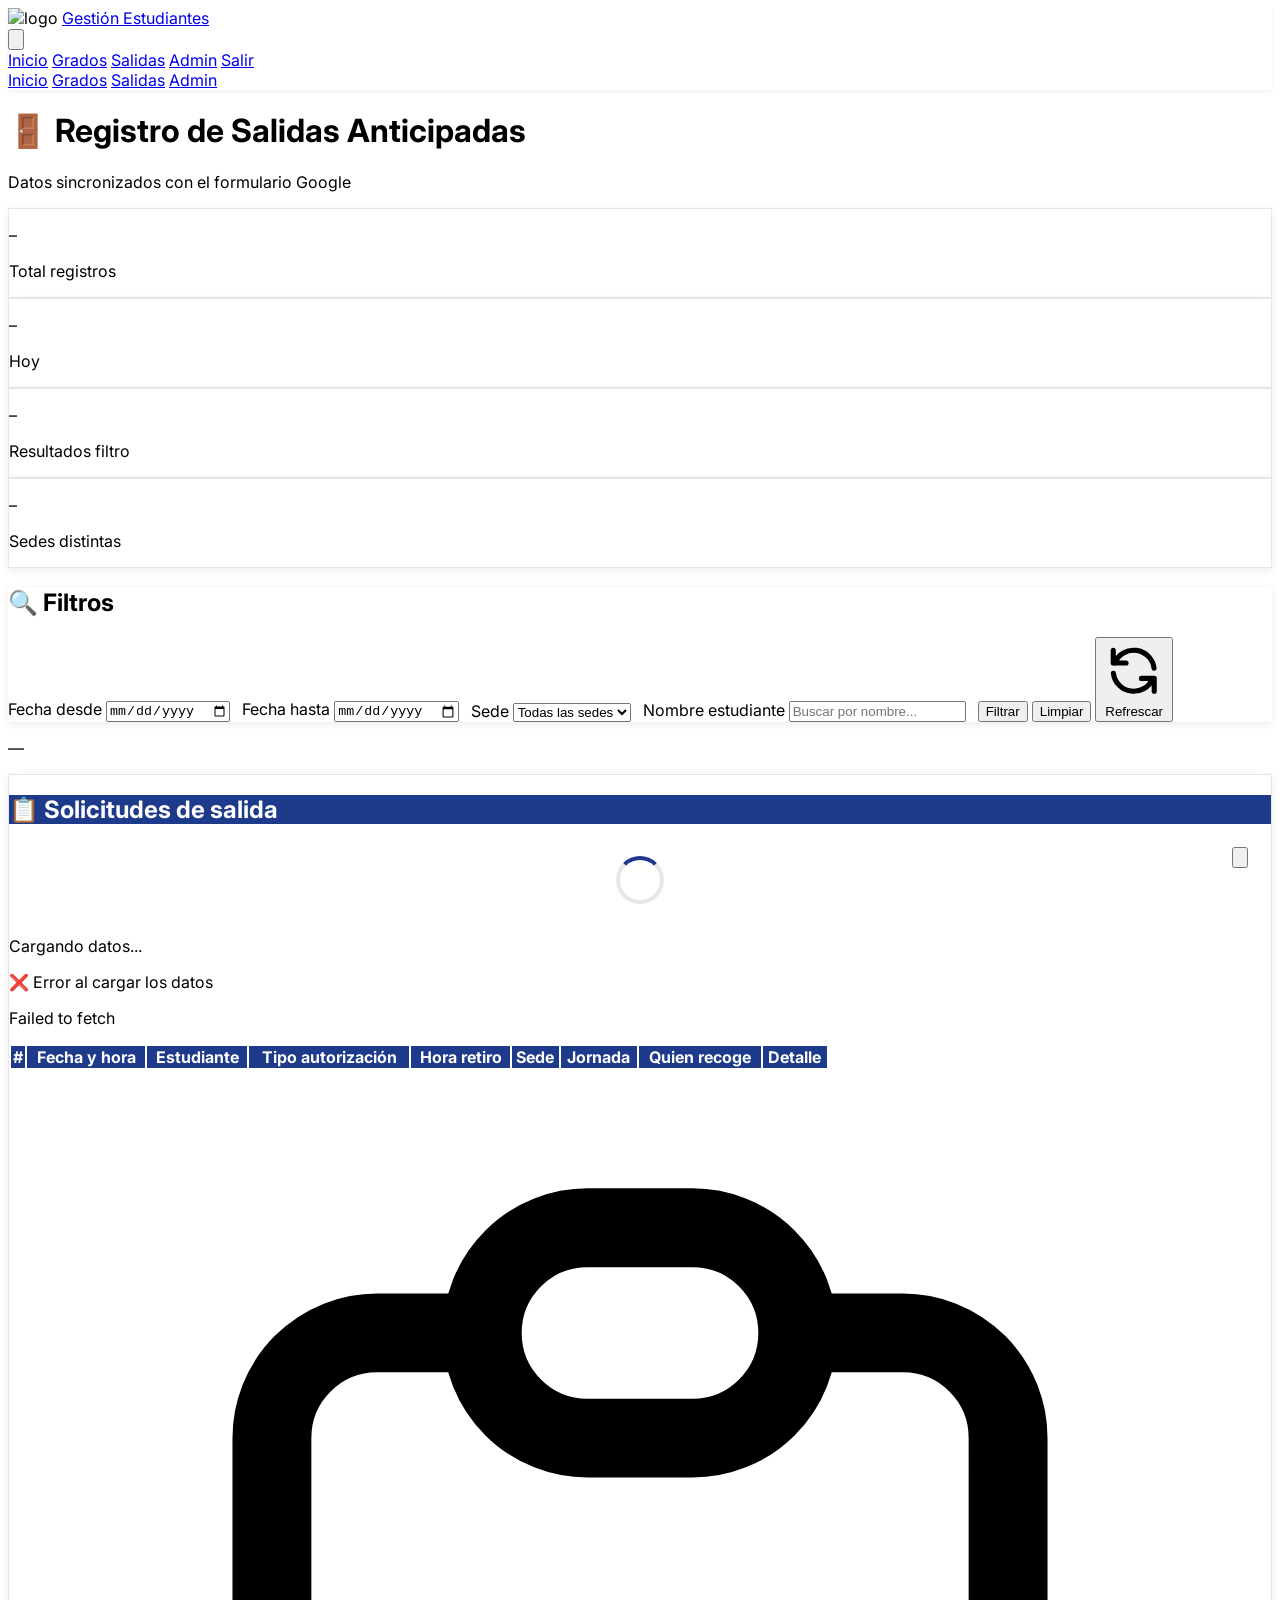
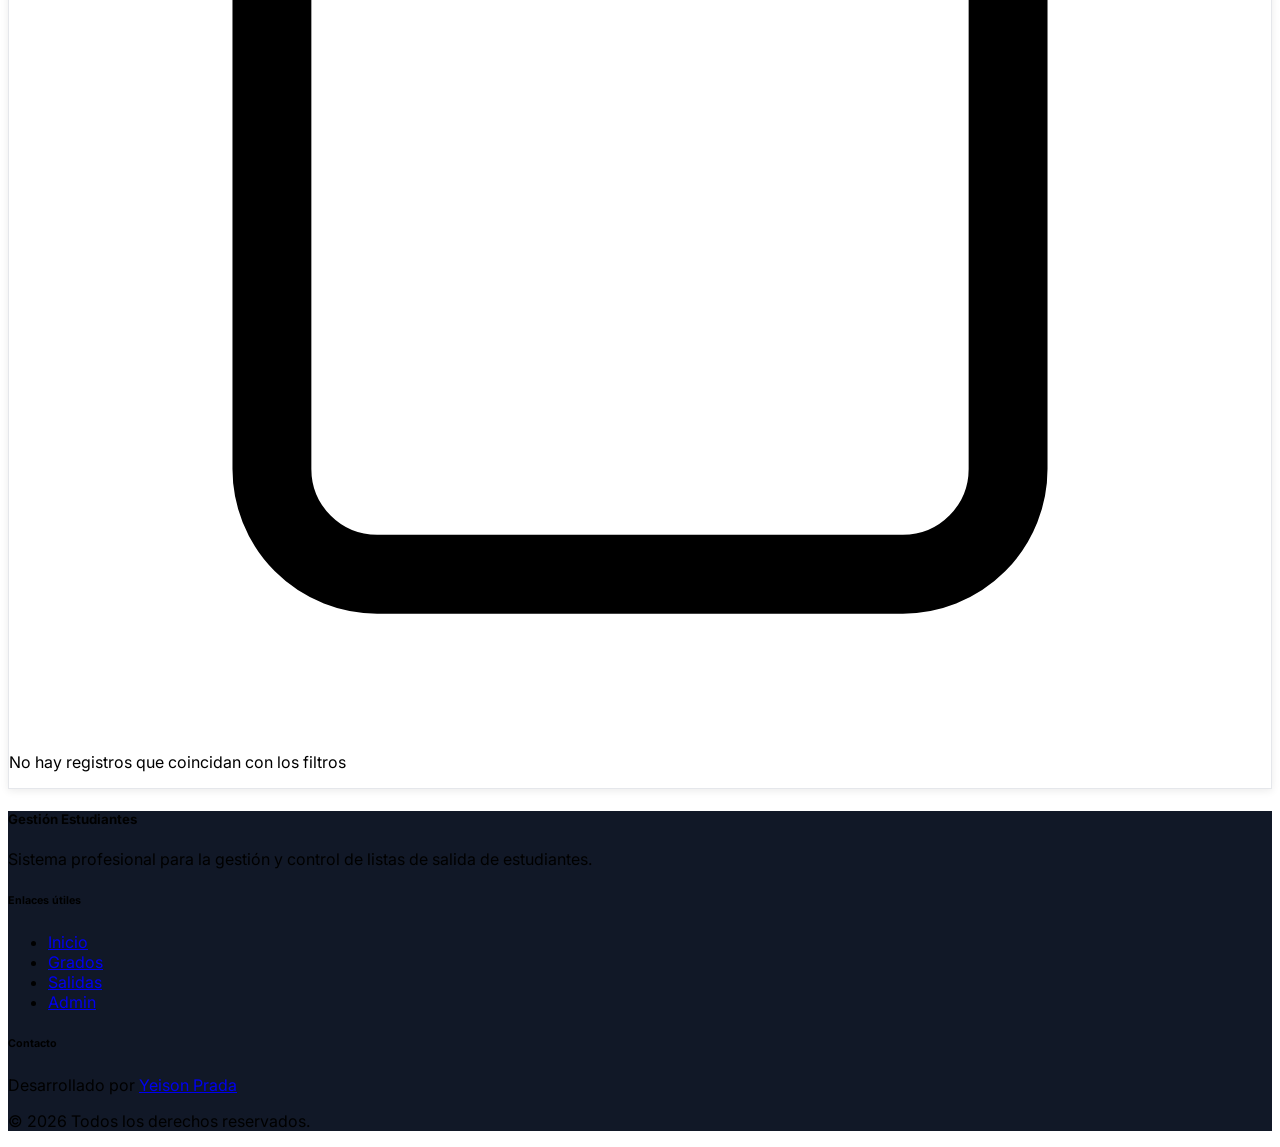
==== frontend/salidas.html @ c43321e1 "se agrego el ver salidas anticipadas" ====
<!DOCTYPE html>
<html lang="es">

<head>
    <meta charset="UTF-8">
    <meta name="viewport" content="width=device-width, initial-scale=1.0">
    <title>Salidas Anticipadas</title>
    <link rel="icon" href="img/logo.png" type="image/x-icon">

    <!-- Google Fonts - Inter -->
    <link rel="preconnect" href="https://fonts.googleapis.com">
    <link rel="preconnect" href="https://fonts.gstatic.com" crossorigin>
    <link href="https://fonts.googleapis.com/css2?family=Inter:wght@300;400;500;600;700;800&display=swap"
        rel="stylesheet">

    <!-- Tailwind CSS -->
    <script src="https://cdn.tailwindcss.com"></script>
    <script>
        tailwind.config = {
            theme: {
                extend: {
                    colors: {
                        'corporate-red': '#DC2626',
                        'corporate-blue': '#1E3A8A',
                        'corporate-skyblue': '#3B82F6',
                        'corporate-white': '#FFFFFF',
                    },
                    fontFamily: {
                        'sans': ['Inter', 'system-ui', '-apple-system', 'sans-serif'],
                    }
                }
            }
        }
    </script>

    <style>
        body {
            font-family: 'Inter', -apple-system, BlinkMacSystemFont, 'Segoe UI', Roboto, sans-serif;
        }

        /* ── Dark mode ── */
        .theme-dark {
            background-color: #1a1a2e;
            color: #eee;
        }

        .theme-dark .card-custom {
            background-color: #16213e;
            border-color: #0f3460;
        }

        .theme-dark .input-custom {
            background-color: #0f3460;
            color: #eee;
            border-color: #1a1a2e;
        }

        .theme-dark .nav-custom {
            background-color: #0f3460;
            border-color: #1a1a2e;
        }

        .theme-dark .footer-custom {
            background-color: #0f1419;
        }

        .theme-dark .table-row-custom {
            background-color: #16213e;
            border-color: #0f3460;
            color: #ddd;
        }

        .theme-dark .table-row-custom:hover {
            background-color: #1a1a2e;
        }

        .theme-dark .table-head {
            background-color: #0f3460;
            color: #93c5fd;
        }

        .theme-dark .table-wrapper {
            background-color: #16213e;
            border-color: #0f3460;
        }

        .theme-dark .badge-sede {
            background-color: #1e3a5f;
            color: #93c5fd;
        }

        .theme-dark .modal-bg {
            background-color: #16213e;
            border-color: #0f3460;
            color: #eee;
        }

        .theme-dark .modal-header {
            background-color: #0f3460;
        }

        .theme-dark .modal-section {
            background-color: #1a1a2e;
            border-color: #0f3460;
        }

        .theme-dark .modal-label {
            color: #93c5fd;
        }

        .theme-dark .stat-card {
            background-color: #16213e;
            border-color: #0f3460;
        }

        .theme-dark .empty-state {
            color: #6b7280;
        }

        /* ── Light defaults ── */
        .table-row-custom {
            transition: background 0.15s;
        }

        .table-row-custom:hover {
            background-color: #eff6ff;
        }

        .table-head {
            background-color: #1E3A8A;
            color: #fff;
        }

        .table-wrapper {
            background-color: #fff;
            border: 1px solid #e5e7eb;
        }

        .modal-bg {
            background-color: #fff;
        }

        .modal-header {
            background-color: #1E3A8A;
        }

        .modal-section {
            background-color: #f8fafc;
            border: 1px solid #e2e8f0;
        }

        .modal-label {
            color: #1E3A8A;
            font-weight: 600;
            font-size: 0.72rem;
            text-transform: uppercase;
            letter-spacing: 0.05em;
        }

        .stat-card {
            background-color: #fff;
            border: 1px solid #e5e7eb;
        }

        /* ── Shared ── */
        .footer-custom {
            background: #111827;
        }

        .nav-shadow {
            box-shadow: 0 2px 4px rgba(0, 0, 0, .06);
        }

        .card-shadow {
            box-shadow: 0 2px 8px rgba(0, 0, 0, .08);
            transition: all .3s;
        }

        .card-shadow:hover {
            box-shadow: 0 4px 12px rgba(0, 0, 0, .12);
        }

        .theme-toggle-btn {
            position: fixed;
            bottom: 2rem;
            right: 2rem;
            z-index: 1000;
        }

        /* ── Spinner ── */
        .spinner {
            width: 40px;
            height: 40px;
            border: 4px solid #e5e7eb;
            border-top-color: #1E3A8A;
            border-radius: 50%;
            animation: spin .8s linear infinite;
            margin: 2rem auto;
        }

        @keyframes spin {
            to {
                transform: rotate(360deg);
            }
        }

        /* ── Modal overlay ── */
        #detailModal {
            display: none;
            position: fixed;
            inset: 0;
            background: rgba(0, 0, 0, .55);
            z-index: 9000;
            overflow-y: auto;
            padding: 1rem;
        }

        #detailModal.open {
            display: flex;
            align-items: flex-start;
            justify-content: center;
        }

        /* ── Notification ── */
        .notification {
            position: fixed;
            top: 20px;
            right: 20px;
            background: #1E3A8A;
            color: #fff;
            padding: 1rem 1.5rem;
            border-radius: .75rem;
            box-shadow: 0 4px 12px rgba(0, 0, 0, .15);
            display: none;
            z-index: 9999;
            animation: slideIn .3s ease-out;
        }

        @keyframes slideIn {
            from {
                transform: translateX(300px);
                opacity: 0;
            }

            to {
                transform: translateX(0);
                opacity: 1;
            }
        }

        /* ── Table scroll ── */
        .table-scroll {
            overflow-x: auto;
        }

        table {
            min-width: 820px;
        }

        /* ── Badge colors ── */
        .badge {
            display: inline-block;
            padding: .2rem .65rem;
            border-radius: 9999px;
            font-size: .7rem;
            font-weight: 600;
            white-space: nowrap;
        }

        .badge-salida {
            background: #fef3c7;
            color: #92400e;
        }

        .badge-medicamento {
            background: #d1fae5;
            color: #065f46;
        }

        .badge-autorizacion {
            background: #ede9fe;
            color: #5b21b6;
        }

        .badge-sede {
            background: #dbeafe;
            color: #1e40af;
        }

        .theme-dark .badge-salida {
            background: #78350f;
            color: #fde68a;
        }

        .theme-dark .badge-medicamento {
            background: #064e3b;
            color: #6ee7b7;
        }

        .theme-dark .badge-autorizacion {
            background: #4c1d95;
            color: #ddd6fe;
        }

        /* ── Filter bar ── */
        .filter-bar {
            display: flex;
            flex-wrap: wrap;
            gap: .75rem;
            align-items: flex-end;
        }

        /* ── Responsive table row on mobile ── */
        @media (max-width: 640px) {
            .hide-mobile {
                display: none;
            }
        }
    </style>
</head>

<body class="bg-gray-50 min-h-screen flex flex-col">

    <!-- ══════════════ NAVBAR ══════════════ -->
    <nav class="nav-custom bg-white border-b border-gray-200 nav-shadow">
        <div class="max-w-7xl mx-auto px-4 sm:px-6 lg:px-8">
            <div class="flex justify-between items-center h-16">
                <div class="flex items-center">
                    <img src="img/logo.png" alt="logo"
                        class="w-10 h-10 rounded-full mr-3 border-2 border-corporate-blue">
                    <a href="index.html"
                        class="text-corporate-blue text-xl font-bold hover:text-corporate-skyblue transition-colors">
                        Gestión Estudiantes
                    </a>
                </div>

                <!-- Mobile menu btn -->
                <button id="mobileMenuBtn" class="md:hidden text-corporate-blue focus:outline-none">
                    <svg class="w-6 h-6" fill="none" stroke="currentColor" viewBox="0 0 24 24">
                        <path stroke-linecap="round" stroke-linejoin="round" stroke-width="2"
                            d="M4 6h16M4 12h16M4 18h16" />
                    </svg>
                </button>

                <!-- Desktop menu -->
                <div class="hidden md:flex items-center space-x-1">
                    <a href="index.html"
                        class="text-gray-700 hover:text-corporate-blue hover:bg-gray-50 px-4 py-2 rounded-md transition-all font-medium">Inicio</a>
                    <a href="grados.html"
                        class="text-gray-700 hover:text-corporate-blue hover:bg-gray-50 px-4 py-2 rounded-md transition-all font-medium">Grados</a>
                    <a href="salidas.html"
                        class="text-corporate-blue bg-blue-50 px-4 py-2 rounded-md font-semibold border-b-2 border-corporate-blue">Salidas</a>
                    <a href="login.html" id="btnLoginNav"
                        class="text-gray-700 hover:text-corporate-blue hover:bg-gray-50 px-4 py-2 rounded-md transition-all font-medium">Admin</a>
                    <a href="#" id="btnLogoutNav" onclick="logout()"
                        class="hidden text-corporate-red hover:bg-red-50 px-4 py-2 rounded-md transition-all font-medium">Salir</a>
                </div>
            </div>

            <!-- Mobile menu -->
            <div id="mobileMenu" class="hidden md:hidden pb-3 border-t border-gray-100 mt-2 pt-2">
                <a href="index.html"
                    class="block text-gray-700 hover:text-corporate-blue hover:bg-gray-50 px-3 py-2 rounded-md font-medium">Inicio</a>
                <a href="grados.html"
                    class="block text-gray-700 hover:text-corporate-blue hover:bg-gray-50 px-3 py-2 rounded-md font-medium">Grados</a>
                <a href="salidas.html"
                    class="block text-corporate-blue bg-blue-50 px-3 py-2 rounded-md font-semibold">Salidas</a>
                <a href="login.html"
                    class="block text-gray-700 hover:text-corporate-blue hover:bg-gray-50 px-3 py-2 rounded-md font-medium">Admin</a>
            </div>
        </div>
    </nav>

    <!-- ══════════════ MAIN ══════════════ -->
    <main class="flex-grow container mx-auto px-4 py-8 max-w-7xl">

        <!-- Title -->
        <h1 class="text-3xl md:text-4xl font-bold text-center mb-2 text-corporate-blue">
            🚪 Registro de Salidas Anticipadas
        </h1>
        <p class="text-center text-gray-500 mb-8 text-sm">Datos sincronizados con el formulario Google</p>

        <!-- Stats row -->
        <div class="grid grid-cols-2 md:grid-cols-4 gap-4 mb-8" id="statsRow">
            <div class="stat-card card-shadow rounded-xl p-4 text-center">
                <p class="text-2xl font-bold text-corporate-blue" id="statTotal">–</p>
                <p class="text-xs text-gray-500 mt-1">Total registros</p>
            </div>
            <div class="stat-card card-shadow rounded-xl p-4 text-center">
                <p class="text-2xl font-bold text-yellow-600" id="statHoy">–</p>
                <p class="text-xs text-gray-500 mt-1">Hoy</p>
            </div>
            <div class="stat-card card-shadow rounded-xl p-4 text-center">
                <p class="text-2xl font-bold text-purple-600" id="statFiltrados">–</p>
                <p class="text-xs text-gray-500 mt-1">Resultados filtro</p>
            </div>
            <div class="stat-card card-shadow rounded-xl p-4 text-center">
                <p class="text-2xl font-bold text-green-600" id="statSedes">–</p>
                <p class="text-xs text-gray-500 mt-1">Sedes distintas</p>
            </div>
        </div>

        <!-- Filter bar -->
        <div class="card-custom card-shadow bg-white rounded-xl p-5 mb-6">
            <h2 class="text-base font-semibold text-corporate-blue mb-4">🔍 Filtros</h2>
            <div class="filter-bar">

                <!-- Fecha desde -->
                <div class="flex flex-col gap-1">
                    <label class="text-xs font-semibold text-gray-500 uppercase tracking-wide">Fecha desde</label>
                    <input type="date" id="filterFechaDesde"
                        class="input-custom px-3 py-2 border-2 border-gray-200 rounded-lg focus:outline-none focus:border-corporate-blue focus:ring-2 focus:ring-blue-200 transition-all text-sm">
                </div>

                <!-- Fecha hasta -->
                <div class="flex flex-col gap-1">
                    <label class="text-xs font-semibold text-gray-500 uppercase tracking-wide">Fecha hasta</label>
                    <input type="date" id="filterFechaHasta"
                        class="input-custom px-3 py-2 border-2 border-gray-200 rounded-lg focus:outline-none focus:border-corporate-blue focus:ring-2 focus:ring-blue-200 transition-all text-sm">
                </div>

                <!-- Sede -->
                <div class="flex flex-col gap-1">
                    <label class="text-xs font-semibold text-gray-500 uppercase tracking-wide">Sede</label>
                    <select id="filterSede"
                        class="input-custom px-3 py-2 border-2 border-gray-200 rounded-lg focus:outline-none focus:border-corporate-blue focus:ring-2 focus:ring-blue-200 transition-all text-sm min-w-[160px]">
                        <option value="">Todas las sedes</option>
                    </select>
                </div>

                <!-- Nombre estudiante -->
                <div class="flex flex-col gap-1 flex-1 min-w-[200px]">
                    <label class="text-xs font-semibold text-gray-500 uppercase tracking-wide">Nombre estudiante</label>
                    <input type="text" id="filterNombre" placeholder="Buscar por nombre..."
                        class="input-custom px-3 py-2 border-2 border-gray-200 rounded-lg focus:outline-none focus:border-corporate-blue focus:ring-2 focus:ring-blue-200 transition-all text-sm">
                </div>

                <!-- Buttons -->
                <div class="flex gap-2 items-end">
                    <button onclick="aplicarFiltros()"
                        class="bg-corporate-blue hover:bg-blue-800 text-white px-4 py-2 rounded-lg font-medium transition-all text-sm shadow-sm">
                        Filtrar
                    </button>
                    <button onclick="limpiarFiltros()"
                        class="bg-gray-200 hover:bg-gray-300 text-gray-700 px-4 py-2 rounded-lg font-medium transition-all text-sm">
                        Limpiar
                    </button>
                    <button onclick="cargarDatos()" id="btnRefresh"
                        class="bg-green-600 hover:bg-green-700 text-white px-4 py-2 rounded-lg font-medium transition-all text-sm shadow-sm flex items-center gap-2">
                        <svg id="refreshIcon" class="w-4 h-4" fill="none" stroke="currentColor" viewBox="0 0 24 24">
                            <path stroke-linecap="round" stroke-linejoin="round" stroke-width="2"
                                d="M4 4v5h.582m15.356 2A8.001 8.001 0 004.582 9m0 0H9m11 11v-5h-.581m0 0a8.003 8.003 0 01-15.357-2m15.357 2H15" />
                        </svg>
                        Refrescar
                    </button>
                </div>
            </div>
        </div>

        <!-- Last updated -->
        <p class="text-xs text-gray-400 mb-3 text-right" id="lastUpdated">—</p>

        <!-- Table -->
        <div class="table-wrapper card-shadow rounded-xl overflow-hidden mb-8">
            <div class="table-head px-6 py-4">
                <h2 class="text-lg font-bold">📋 Solicitudes de salida</h2>
            </div>

            <div id="loadingSpinner" class="py-10 text-center hidden">
                <div class="spinner"></div>
                <p class="text-gray-400 text-sm mt-2">Cargando datos...</p>
            </div>

            <div id="errorMsg" class="hidden px-6 py-8 text-center">
                <p class="text-corporate-red font-semibold text-lg">❌ Error al cargar los datos</p>
                <p class="text-gray-500 text-sm mt-2" id="errorDetail">—</p>
            </div>

            <div class="table-scroll">
                <table class="w-full text-sm" id="salidaTable">
                    <thead class="table-head text-xs uppercase tracking-wider">
                        <tr>
                            <th class="px-4 py-3 text-left font-semibold">#</th>
                            <th class="px-4 py-3 text-left font-semibold">Fecha y hora</th>
                            <th class="px-4 py-3 text-left font-semibold">Estudiante</th>
                            <th class="px-4 py-3 text-left font-semibold hide-mobile">Tipo autorización</th>
                            <th class="px-4 py-3 text-left font-semibold hide-mobile">Hora retiro</th>
                            <th class="px-4 py-3 text-left font-semibold">Sede</th>
                            <th class="px-4 py-3 text-left font-semibold hide-mobile">Jornada</th>
                            <th class="px-4 py-3 text-left font-semibold hide-mobile">Quien recoge</th>
                            <th class="px-4 py-3 text-center font-semibold">Detalle</th>
                        </tr>
                    </thead>
                    <tbody id="tableBody">
                        <!-- filled by JS -->
                    </tbody>
                </table>
            </div>

            <div id="emptyState" class="hidden px-6 py-12 text-center empty-state">
                <svg class="w-12 h-12 mx-auto mb-3 text-gray-300" fill="none" stroke="currentColor" viewBox="0 0 24 24">
                    <path stroke-linecap="round" stroke-linejoin="round" stroke-width="1.5"
                        d="M9 5H7a2 2 0 00-2 2v12a2 2 0 002 2h10a2 2 0 002-2V7a2 2 0 00-2-2h-2M9 5a2 2 0 002 2h2a2 2 0 002-2M9 5a2 2 0 012-2h2a2 2 0 012 2" />
                </svg>
                <p class="text-gray-400 font-medium">No hay registros que coincidan con los filtros</p>
            </div>
        </div>

    </main>

    <!-- ══════════════ DETAIL MODAL ══════════════ -->
    <div id="detailModal">
        <div class="modal-bg rounded-2xl shadow-2xl w-full max-w-2xl my-8 overflow-hidden">
            <!-- Modal header -->
            <div class="modal-header text-white px-6 py-4 flex justify-between items-center">
                <h3 class="text-lg font-bold">📄 Detalle de solicitud</h3>
                <button onclick="cerrarModal()"
                    class="hover:text-red-300 transition-colors text-2xl leading-none">&times;</button>
            </div>
            <div id="modalContent" class="p-6 space-y-4 max-h-[75vh] overflow-y-auto">
                <!-- filled by JS -->
            </div>
        </div>
    </div>

    <!-- ══════════════ NOTIFICATION ══════════════ -->
    <div id="notification" class="notification"></div>

    <!-- ══════════════ THEME TOGGLE ══════════════ -->
    <button id="toggleTheme"
        class="theme-toggle-btn bg-corporate-blue hover:bg-blue-700 text-white w-12 h-12 rounded-full shadow-lg hover:shadow-xl transition-all flex items-center justify-center"
        title="Cambiar tema">
        <svg id="themeIcon" class="w-5 h-5" fill="none" stroke="currentColor" viewBox="0 0 24 24">
            <path stroke-linecap="round" stroke-linejoin="round" stroke-width="2"
                d="M20.354 15.354A9 9 0 018.646 3.646 9.003 9.003 0 0012 21a9.003 9.003 0 008.354-5.646z" />
        </svg>
    </button>

    <!-- ══════════════ FOOTER ══════════════ -->
    <footer class="footer-custom text-white mt-auto">
        <div class="max-w-7xl mx-auto px-4 py-10">
            <div class="grid grid-cols-1 md:grid-cols-3 gap-8">
                <div>
                    <h5 class="text-lg font-bold mb-3 text-white">Gestión Estudiantes</h5>
                    <p class="text-gray-300 text-sm leading-relaxed">
                        Sistema profesional para la gestión y control de listas de salida de estudiantes.
                    </p>
                </div>
                <div>
                    <h6 class="text-lg font-semibold mb-3 text-white">Enlaces útiles</h6>
                    <ul class="space-y-2 text-sm">
                        <li><a href="index.html"
                                class="text-gray-300 hover:text-corporate-skyblue transition-colors">Inicio</a></li>
                        <li><a href="grados.html"
                                class="text-gray-300 hover:text-corporate-skyblue transition-colors">Grados</a></li>
                        <li><a href="salidas.html"
                                class="text-gray-300 hover:text-corporate-skyblue transition-colors">Salidas</a></li>
                        <li><a href="login.html"
                                class="text-gray-300 hover:text-corporate-skyblue transition-colors">Admin</a></li>
                    </ul>
                </div>
                <div class="md:text-right">
                    <h6 class="text-lg font-semibold mb-3 text-white">Contacto</h6>
                    <p class="text-gray-300 mb-2 text-sm">
                        Desarrollado por
                        <a href="https://www.instagram.com/yeison02._.ssj?igsh=cTBqc2I4YXpwbXFj" target="_blank"
                            class="text-corporate-skyblue hover:text-blue-300 transition-colors font-semibold">
                            Yeison Prada
                        </a>
                    </p>
                    <p class="text-gray-400 text-sm">&copy; <span id="year"></span> Todos los derechos reservados.</p>
                </div>
            </div>
        </div>
    </footer>

    <!-- ══════════════════════════════════════
         JAVASCRIPT
    ══════════════════════════════════════ -->
    <script>
        /* ─── CONFIG ─── */
        const SHEET_ID = '1LaghKUwJp1HwEj6qNwU7r7sJmDGLsPGA6pSwg7zbOnU';
        const SHEET_TAB = 'Respuestas de formulario 1';
        const API_KEY = 'AIzaSyAIi6RJGCHX8EK_yPpHwJyE_UAh8AMdfoo';

        // Si corre en Express (puerto 3000 o producción) usa el proxy seguro.
        // En Live Server u otros entornos llama a Google Sheets directamente.
        const USE_PROXY = (window.location.port === '3000' || window.location.port === '');

        /* Column indices (0-based) matching the form structure */
        const COL = {
            fecha: 0,   // Marca temporal
            email: 1,   // Email
            acudiente: 2,   // Nombre acudiente
            docAcudiente: 3,   // Documento acudiente
            estudiante: 4,   // Nombre estudiante
            tipoAuth: 5,   // Tipo de autorización
            horaRetiro: 6,   // Hora retiro
            motivo: 7,   // Motivo salida
            sede: 8,   // Sede
            jornada: 9,   // Jornada
            quienRecoge: 10,  // Nombre quien recoge
            docRecoge: 11,  // Documento quien recoge
            parentescoRecoge: 12,// Parentesco quien recoge
            persAutorizada: 13,  // Nombre persona autorizada
            docAutorizada: 14,  // Doc persona autorizada
            contactoAutorizada: 15, // Contacto persona autorizada
            parentescoAutorizada: 16, // Parentesco persona autorizada
            foto: 17,  // Foto adjunta
            medicamento: 18,  // Nombre medicamento
            dosis: 19,  // Dosis
            motivoMed: 20,  // Motivo medicamento
            indicaciones: 21,  // Indicaciones especiales
            confirma: 22,  // Confirmación
        };

        /* ─── STATE ─── */
        let allRows = [];  // all data rows (without header)
        let headerRow = [];  // column headers from sheet
        let filteredRows = [];

        /* ─── HELPERS ─── */
        function getCell(row, idx) {
            return (row && row[idx] !== undefined && row[idx] !== null) ? String(row[idx]).trim() : '—';
        }

        function formatFecha(raw) {
            if (!raw || raw === '—') return '—';
            // Format: "12/03/2026 7:21:02"  → parse and reformat
            try {
                const parts = raw.split(' ');
                const [d, m, y] = parts[0].split('/');
                const time = parts[1] || '';
                const date = new Date(`${y}-${m}-${d}T${time}`);
                if (isNaN(date)) return raw;
                return date.toLocaleDateString('es-CO', { day: '2-digit', month: '2-digit', year: 'numeric' })
                    + ' ' + date.toLocaleTimeString('es-CO', { hour: '2-digit', minute: '2-digit' });
            } catch { return raw; }
        }

        function parseDate(raw) {
            if (!raw) return null;
            try {
                const parts = raw.split(' ')[0].split('/');
                if (parts.length < 3) return null;
                const [d, m, y] = parts;
                return new Date(`${y}-${m.padStart(2, '0')}-${d.padStart(2, '0')}`);
            } catch { return null; }
        }

        function getTipoClass(tipo) {
            if (!tipo || tipo === '—') return 'badge badge-salida';
            const t = tipo.toLowerCase();
            if (t.includes('medicamento')) return 'badge badge-medicamento';
            if (t.includes('autoriza')) return 'badge badge-autorizacion';
            return 'badge badge-salida';
        }

        function mostrarNotificacion(msg, color = '#1E3A8A') {
            const n = document.getElementById('notification');
            n.textContent = msg;
            n.style.background = color;
            n.style.display = 'block';
            setTimeout(() => n.style.display = 'none', 3000);
        }

        /* ─── FETCH DATA ─── */
        async function cargarDatos() {
            setLoading(true);
            hideError();

            try {
                let headerRow_tmp = [];
                let allRows_tmp = [];

                if (USE_PROXY) {
                    // Ruta segura: el servidor Express oculta la API key
                    const res = await fetch('/api/salidas');
                    if (!res.ok) {
                        const err = await res.json().catch(() => ({}));
                        throw new Error(err.error || `HTTP ${res.status}`);
                    }
                    const json = await res.json();
                    headerRow_tmp = json.headers || [];
                    allRows_tmp = json.rows || [];
                } else {
                    // Live Server / apertura directa: llama Google Sheets directamente
                    const url = `https://sheets.googleapis.com/v4/spreadsheets/${SHEET_ID}/values/${encodeURIComponent(SHEET_TAB)}?key=${API_KEY}`;
                    const res = await fetch(url);
                    if (!res.ok) {
                        const err = await res.json().catch(() => ({}));
                        throw new Error(err?.error?.message || `HTTP ${res.status}`);
                    }
                    const json = await res.json();
                    const values = json.values || [];
                    headerRow_tmp = values[0] || [];
                    allRows_tmp = values.slice(1) || [];
                }

                headerRow = headerRow_tmp;
                allRows = allRows_tmp;

                // Populate sede select
                poblarSedes();

                // Apply current filters
                aplicarFiltros();

                // Update timestamp
                const now = new Date();
                document.getElementById('lastUpdated').textContent =
                    `Última actualización: ${now.toLocaleTimeString('es-CO')}`;

                mostrarNotificacion('✅ Datos actualizados');
            } catch (err) {
                console.error('Error cargando datos de Google Sheets:', err);
                showError(err.message);
            } finally {
                setLoading(false);
            }
        }

        /* ─── SEDES ─── */
        function poblarSedes() {
            const select = document.getElementById('filterSede');
            const current = select.value;
            const sedes = [...new Set(allRows.map(r => getCell(r, COL.sede)).filter(s => s && s !== '—'))].sort();

            select.innerHTML = '<option value="">Todas las sedes</option>';
            sedes.forEach(s => {
                const opt = document.createElement('option');
                opt.value = s;
                opt.textContent = s;
                select.appendChild(opt);
            });
            if (current) select.value = current;
        }

        /* ─── FILTERS ─── */
        function aplicarFiltros() {
            const desde = document.getElementById('filterFechaDesde').value;
            const hasta = document.getElementById('filterFechaHasta').value;
            const sede = document.getElementById('filterSede').value.toLowerCase().trim();
            const nombre = document.getElementById('filterNombre').value.toLowerCase().trim();

            filteredRows = allRows.filter(row => {
                const fechaRow = parseDate(getCell(row, COL.fecha));

                if (desde && fechaRow) {
                    const d = new Date(desde + 'T00:00:00');
                    if (fechaRow < d) return false;
                }
                if (hasta && fechaRow) {
                    const h = new Date(hasta + 'T23:59:59');
                    if (fechaRow > h) return false;
                }
                if (sede && getCell(row, COL.sede).toLowerCase() !== sede) return false;
                if (nombre && !getCell(row, COL.estudiante).toLowerCase().includes(nombre)) return false;
                return true;
            });

            renderTabla();
            actualizarStats();
        }

        function limpiarFiltros() {
            document.getElementById('filterFechaDesde').value = '';
            document.getElementById('filterFechaHasta').value = '';
            document.getElementById('filterSede').value = '';
            document.getElementById('filterNombre').value = '';
            aplicarFiltros();
        }

        /* ─── RENDER TABLE ─── */
        function renderTabla() {
            const tbody = document.getElementById('tableBody');
            const empty = document.getElementById('emptyState');
            const table = document.getElementById('salidaTable');

            tbody.innerHTML = '';

            if (filteredRows.length === 0) {
                table.classList.add('hidden');
                empty.classList.remove('hidden');
                return;
            }

            table.classList.remove('hidden');
            empty.classList.add('hidden');

            filteredRows.forEach((row, idx) => {
                const tipoTxt = getCell(row, COL.tipoAuth);
                const tr = document.createElement('tr');
                tr.className = 'table-row-custom border-b border-gray-100 cursor-pointer';
                tr.innerHTML = `
                    <td class="px-4 py-3 text-gray-400 text-xs">${idx + 1}</td>
                    <td class="px-4 py-3 text-xs font-medium text-gray-700 whitespace-nowrap">${formatFecha(getCell(row, COL.fecha))}</td>
                    <td class="px-4 py-3 font-semibold text-corporate-blue text-sm">${getCell(row, COL.estudiante)}</td>
                    <td class="px-4 py-3 hide-mobile"><span class="${getTipoClass(tipoTxt)}">${tipoTxt.length > 30 ? tipoTxt.slice(0, 28) + '…' : tipoTxt}</span></td>
                    <td class="px-4 py-3 text-xs text-gray-600 hide-mobile">${getCell(row, COL.horaRetiro)}</td>
                    <td class="px-4 py-3"><span class="badge badge-sede">${getCell(row, COL.sede)}</span></td>
                    <td class="px-4 py-3 text-xs text-gray-600 hide-mobile">${getCell(row, COL.jornada)}</td>
                    <td class="px-4 py-3 text-xs text-gray-600 hide-mobile">${getCell(row, COL.quienRecoge)}</td>
                    <td class="px-4 py-3 text-center">
                        <button onclick="abrirModal(${allRows.indexOf(row)})"
                            class="bg-corporate-blue hover:bg-blue-800 text-white text-xs px-3 py-1.5 rounded-lg transition-all font-medium shadow-sm">
                            Ver
                        </button>
                    </td>`;
                tbody.appendChild(tr);
            });
        }

        /* ─── STATS ─── */
        function actualizarStats() {
            const hoy = new Date().toLocaleDateString('es-CO', { day: '2-digit', month: '2-digit', year: 'numeric' });

            const total = allRows.length;
            const hoyCount = allRows.filter(r => {
                const f = parseDate(getCell(r, COL.fecha));
                return f && f.toLocaleDateString('es-CO', { day: '2-digit', month: '2-digit', year: 'numeric' }) === hoy;
            }).length;
            const sedesSet = new Set(allRows.map(r => getCell(r, COL.sede)).filter(s => s && s !== '—'));

            document.getElementById('statTotal').textContent = total;
            document.getElementById('statHoy').textContent = hoyCount;
            document.getElementById('statFiltrados').textContent = filteredRows.length;
            document.getElementById('statSedes').textContent = sedesSet.size;
        }

        /* ─── MODAL ─── */
        function abrirModal(rowIdx) {
            const row = allRows[rowIdx];
            if (!row) return;

            const sections = [
                {
                    title: '👤 Información del Estudiante',
                    fields: [
                        ['Nombre del estudiante', getCell(row, COL.estudiante)],
                        ['Tipo de autorización', getCell(row, COL.tipoAuth)],
                        ['Hora de retiro', getCell(row, COL.horaRetiro)],
                        ['Motivo de salida', getCell(row, COL.motivo)],
                        ['Sede', getCell(row, COL.sede)],
                        ['Jornada', getCell(row, COL.jornada)],
                    ]
                },
                {
                    title: '👨‍👩‍👦 Acudiente que Autoriza',
                    fields: [
                        ['Nombre del acudiente', getCell(row, COL.acudiente)],
                        ['Documento del acudiente', getCell(row, COL.docAcudiente)],
                        ['Correo electrónico', getCell(row, COL.email)],
                        ['Fecha de solicitud', formatFecha(getCell(row, COL.fecha))],
                    ]
                },
                {
                    title: '🚶 Persona que Recoge',
                    fields: [
                        ['Nombre', getCell(row, COL.quienRecoge)],
                        ['Documento', getCell(row, COL.docRecoge)],
                        ['Parentesco', getCell(row, COL.parentescoRecoge)],
                    ]
                },
                {
                    title: '✅ Persona Autorizada',
                    fields: [
                        ['Nombre completo', getCell(row, COL.persAutorizada)],
                        ['Documento', getCell(row, COL.docAutorizada)],
                        ['Contacto', getCell(row, COL.contactoAutorizada)],
                        ['Parentesco', getCell(row, COL.parentescoAutorizada)],
                    ]
                },
                {
                    title: '💊 Medicamento (si aplica)',
                    fields: [
                        ['Medicamento', getCell(row, COL.medicamento)],
                        ['Dosis', getCell(row, COL.dosis)],
                        ['Motivo', getCell(row, COL.motivoMed)],
                        ['Indicaciones', getCell(row, COL.indicaciones)],
                    ],
                    onlyIf: getCell(row, COL.medicamento) !== '—'
                },
            ];

            let html = '';
            sections.forEach(sec => {
                if (sec.onlyIf === false) return;
                html += `<div class="modal-section rounded-xl p-4">
                    <h4 class="font-bold text-corporate-blue mb-3 text-sm">${sec.title}</h4>
                    <div class="grid grid-cols-1 sm:grid-cols-2 gap-3">`;
                sec.fields.forEach(([label, val]) => {
                    html += `<div>
                        <p class="modal-label">${label}</p>
                        <p class="text-sm mt-0.5 break-words">${val}</p>
                    </div>`;
                });
                html += `</div></div>`;
            });

            document.getElementById('modalContent').innerHTML = html;
            document.getElementById('detailModal').classList.add('open');
            document.body.style.overflow = 'hidden';
        }

        function cerrarModal() {
            document.getElementById('detailModal').classList.remove('open');
            document.body.style.overflow = '';
        }

        // Close modal on backdrop click
        document.getElementById('detailModal').addEventListener('click', function (e) {
            if (e.target === this) cerrarModal();
        });

        // Close modal on Escape
        document.addEventListener('keydown', e => {
            if (e.key === 'Escape') cerrarModal();
        });

        /* ─── LOADING / ERROR ─── */
        function setLoading(on) {
            const spinner = document.getElementById('loadingSpinner');
            const table = document.getElementById('salidaTable');
            const btn = document.getElementById('btnRefresh');
            const icon = document.getElementById('refreshIcon');

            if (on) {
                spinner.classList.remove('hidden');
                table.classList.add('hidden');
                btn.disabled = true;
                btn.classList.add('opacity-60', 'cursor-not-allowed');
                icon.style.animation = 'spin .8s linear infinite';
            } else {
                spinner.classList.add('hidden');
                btn.disabled = false;
                btn.classList.remove('opacity-60', 'cursor-not-allowed');
                icon.style.animation = '';
            }
        }

        function showError(msg) {
            document.getElementById('errorMsg').classList.remove('hidden');
            document.getElementById('errorDetail').textContent = msg;
            document.getElementById('salidaTable').classList.add('hidden');
        }

        function hideError() {
            document.getElementById('errorMsg').classList.add('hidden');
        }

        /* ─── THEME ─── */
        function setTheme(dark) {
            const icon = document.getElementById('themeIcon');
            if (dark) {
                document.body.classList.add('theme-dark');
                icon.innerHTML = '<path stroke-linecap="round" stroke-linejoin="round" stroke-width="2" d="M12 3v1m0 16v1m9-9h-1M4 12H3m15.364 6.364l-.707-.707M6.343 6.343l-.707-.707m12.728 0l-.707.707M6.343 17.657l-.707.707M16 12a4 4 0 11-8 0 4 4 0 018 0z"/>';
                localStorage.setItem('theme', 'dark');
            } else {
                document.body.classList.remove('theme-dark');
                icon.innerHTML = '<path stroke-linecap="round" stroke-linejoin="round" stroke-width="2" d="M20.354 15.354A9 9 0 018.646 3.646 9.003 9.003 0 0012 21a9.003 9.003 0 008.354-5.646z"/>';
                localStorage.setItem('theme', 'light');
            }
        }

        document.getElementById('toggleTheme').addEventListener('click', function () {
            setTheme(!document.body.classList.contains('theme-dark'));
        });

        /* ─── MOBILE MENU ─── */
        document.getElementById('mobileMenuBtn').addEventListener('click', function () {
            document.getElementById('mobileMenu').classList.toggle('hidden');
        });

        /* ─── INIT ─── */
        document.getElementById('year').textContent = new Date().getFullYear();
        if (localStorage.getItem('theme') === 'dark') setTheme(true);
        cargarDatos();
    </script>
</body>

</html>
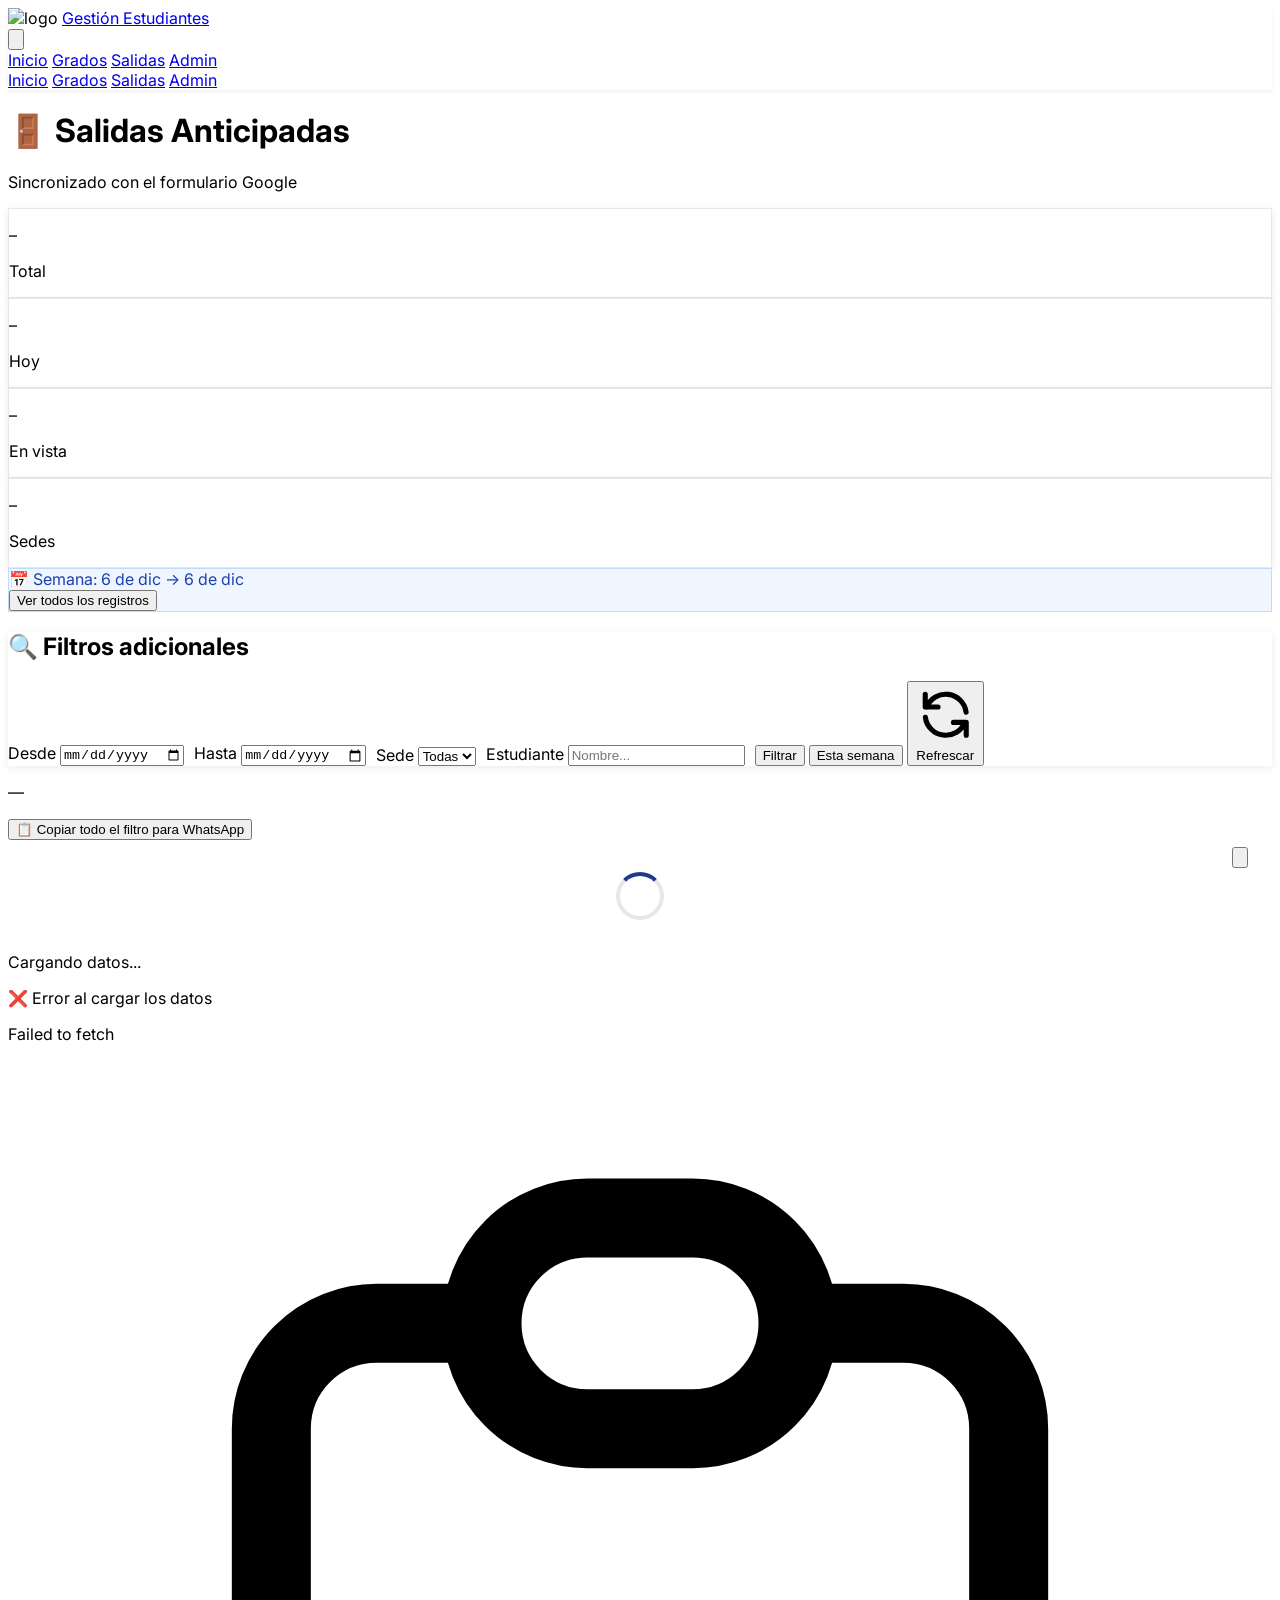
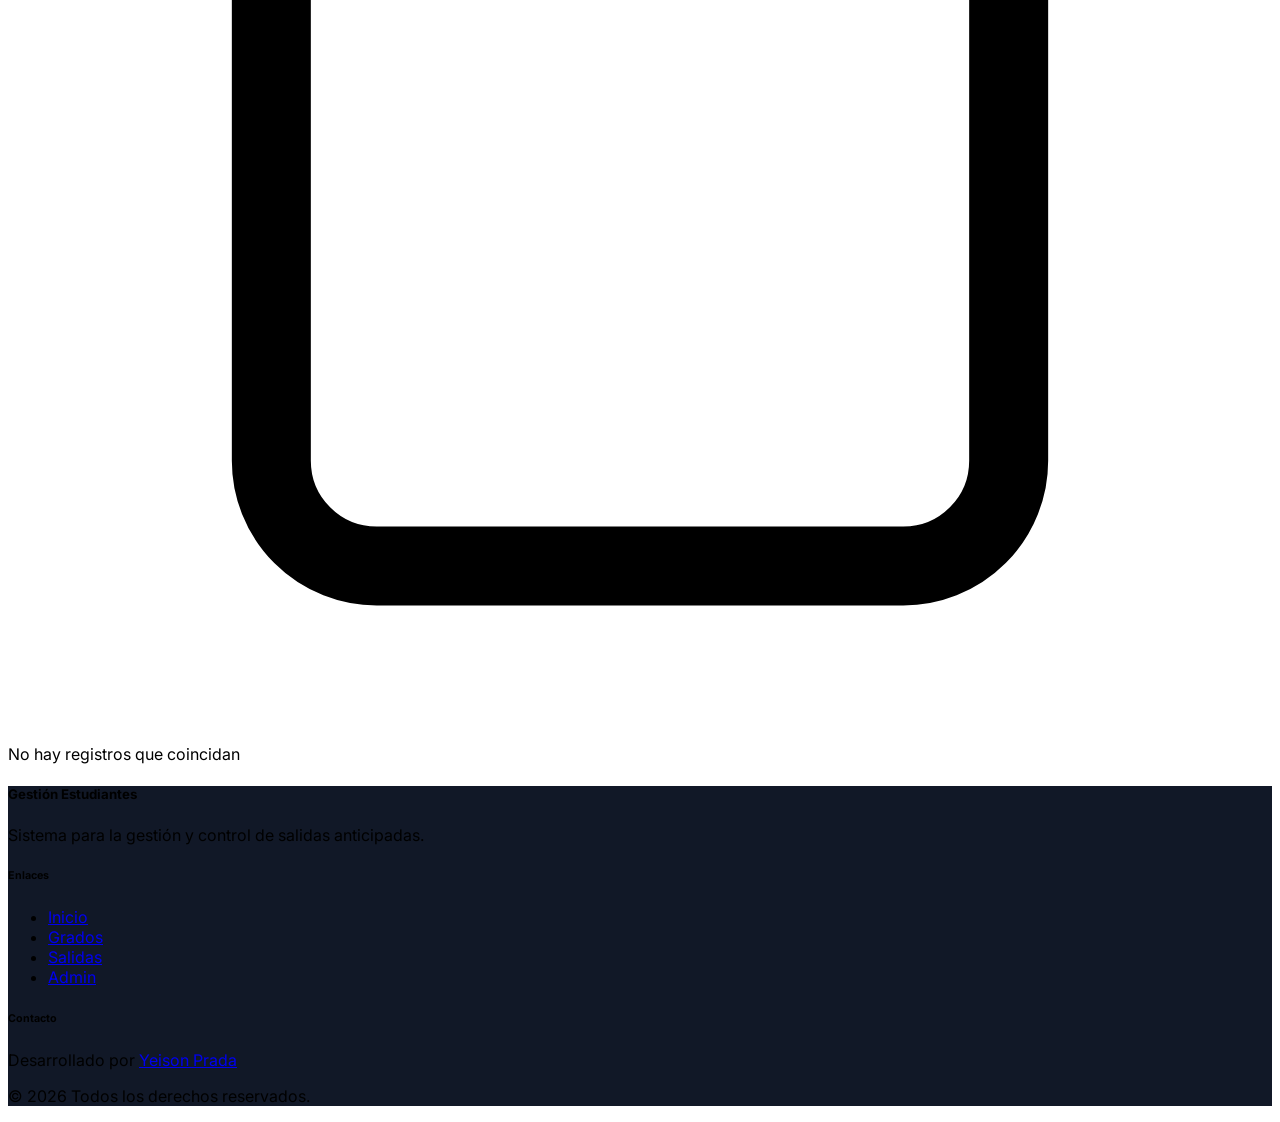
==== commit b921fb71: "se mejoro el buscar lista de salida asi mismo se cambio el link del formulario" ====
--- a/frontend/salidas.html
+++ b/frontend/salidas.html
@@ -1,982 +1,913 @@
 <!DOCTYPE html>
 <html lang="es">
-
 <head>
     <meta charset="UTF-8">
     <meta name="viewport" content="width=device-width, initial-scale=1.0">
     <title>Salidas Anticipadas</title>
     <link rel="icon" href="img/logo.png" type="image/x-icon">
-
-    <!-- Google Fonts - Inter -->
     <link rel="preconnect" href="https://fonts.googleapis.com">
     <link rel="preconnect" href="https://fonts.gstatic.com" crossorigin>
-    <link href="https://fonts.googleapis.com/css2?family=Inter:wght@300;400;500;600;700;800&display=swap"
-        rel="stylesheet">
-
-    <!-- Tailwind CSS -->
+    <link href="https://fonts.googleapis.com/css2?family=Inter:wght@300;400;500;600;700;800&display=swap" rel="stylesheet">
     <script src="https://cdn.tailwindcss.com"></script>
     <script>
         tailwind.config = {
-            theme: {
-                extend: {
-                    colors: {
-                        'corporate-red': '#DC2626',
-                        'corporate-blue': '#1E3A8A',
-                        'corporate-skyblue': '#3B82F6',
-                        'corporate-white': '#FFFFFF',
-                    },
-                    fontFamily: {
-                        'sans': ['Inter', 'system-ui', '-apple-system', 'sans-serif'],
-                    }
-                }
-            }
+            theme: { extend: {
+                colors: {
+                    'corporate-red': '#DC2626',
+                    'corporate-blue': '#1E3A8A',
+                    'corporate-skyblue': '#3B82F6',
+                },
+                fontFamily: { 'sans': ['Inter','system-ui','-apple-system','sans-serif'] }
+            }}
         }
     </script>
-
     <style>
-        body {
-            font-family: 'Inter', -apple-system, BlinkMacSystemFont, 'Segoe UI', Roboto, sans-serif;
+        body { font-family: 'Inter', sans-serif; }
+
+        /* ── Dark mode ── */
+        .theme-dark { background-color:#1a1a2e; color:#eee; }
+        .theme-dark .card-custom    { background-color:#16213e; border-color:#0f3460; }
+        .theme-dark .input-custom   { background-color:#0f3460; color:#eee; border-color:#1a1a2e; }
+        .theme-dark .nav-custom     { background-color:#0f3460; border-color:#1a1a2e; }
+        .theme-dark .footer-custom  { background-color:#0f1419; }
+        .theme-dark .stat-card      { background-color:#16213e; border-color:#0f3460; }
+        .theme-dark .table-wrapper  { background-color:#16213e; border-color:#0f3460; }
+        .theme-dark .table-head     { background-color:#0f3460; color:#93c5fd; }
+        .theme-dark .modal-bg       { background-color:#16213e; color:#eee; }
+        .theme-dark .modal-header   { background-color:#0f3460; }
+        .theme-dark .modal-section  { background-color:#1a1a2e; border-color:#0f3460; }
+        .theme-dark .modal-label    { color:#93c5fd; }
+        .theme-dark .card-row       { background-color:#16213e; border-color:#0f3460; color:#ddd; }
+        .theme-dark .card-row:hover { background-color:#1a1a2e; }
+        .theme-dark .badge-sede     { background-color:#1e3a5f; color:#93c5fd; }
+        .theme-dark .badge-salida   { background:#78350f; color:#fde68a; }
+        .theme-dark .badge-medicamento { background:#064e3b; color:#6ee7b7; }
+        .theme-dark .badge-autorizacion { background:#4c1d95; color:#ddd6fe; }
+        .theme-dark .week-banner    { background-color:#0f3460; border-color:#1e40af; color:#93c5fd; }
+        .theme-dark .student-info-box { background-color:#0f3460; border-color:#1e40af; }
+
+        /* ── Light ── */
+        .table-head   { background-color:#1E3A8A; color:#fff; }
+        .table-wrapper { background-color:#fff; border:1px solid #e5e7eb; }
+        .modal-bg     { background-color:#fff; }
+        .modal-header { background-color:#1E3A8A; }
+        .modal-section { background-color:#f8fafc; border:1px solid #e2e8f0; }
+        .modal-label  { color:#1E3A8A; font-weight:600; font-size:.72rem; text-transform:uppercase; letter-spacing:.05em; }
+        .stat-card    { background-color:#fff; border:1px solid #e5e7eb; }
+        .week-banner  { background-color:#eff6ff; border:1px solid #bfdbfe; color:#1e40af; }
+        .student-info-box { background-color:#f0f9ff; border:1px solid #bae6fd; }
+
+        /* ── Card rows (mobile-first, replace <table> on small screens) ── */
+        .card-row {
+            background:#fff;
+            border:1px solid #e5e7eb;
+            border-radius:.75rem;
+            padding:1rem;
+            margin-bottom:.625rem;
+            transition:all .15s;
         }
-
-        /* ── Dark mode ── */
-        .theme-dark {
-            background-color: #1a1a2e;
-            color: #eee;
-        }
-
-        .theme-dark .card-custom {
-            background-color: #16213e;
-            border-color: #0f3460;
-        }
-
-        .theme-dark .input-custom {
-            background-color: #0f3460;
-            color: #eee;
-            border-color: #1a1a2e;
-        }
-
-        .theme-dark .nav-custom {
-            background-color: #0f3460;
-            border-color: #1a1a2e;
-        }
-
-        .theme-dark .footer-custom {
-            background-color: #0f1419;
-        }
-
-        .theme-dark .table-row-custom {
-            background-color: #16213e;
-            border-color: #0f3460;
-            color: #ddd;
-        }
-
-        .theme-dark .table-row-custom:hover {
-            background-color: #1a1a2e;
-        }
-
-        .theme-dark .table-head {
-            background-color: #0f3460;
-            color: #93c5fd;
-        }
-
-        .theme-dark .table-wrapper {
-            background-color: #16213e;
-            border-color: #0f3460;
-        }
-
-        .theme-dark .badge-sede {
-            background-color: #1e3a5f;
-            color: #93c5fd;
-        }
-
-        .theme-dark .modal-bg {
-            background-color: #16213e;
-            border-color: #0f3460;
-            color: #eee;
-        }
-
-        .theme-dark .modal-header {
-            background-color: #0f3460;
-        }
-
-        .theme-dark .modal-section {
-            background-color: #1a1a2e;
-            border-color: #0f3460;
-        }
-
-        .theme-dark .modal-label {
-            color: #93c5fd;
-        }
-
-        .theme-dark .stat-card {
-            background-color: #16213e;
-            border-color: #0f3460;
-        }
-
-        .theme-dark .empty-state {
-            color: #6b7280;
-        }
-
-        /* ── Light defaults ── */
-        .table-row-custom {
-            transition: background 0.15s;
-        }
-
-        .table-row-custom:hover {
-            background-color: #eff6ff;
-        }
-
-        .table-head {
-            background-color: #1E3A8A;
-            color: #fff;
-        }
-
-        .table-wrapper {
-            background-color: #fff;
-            border: 1px solid #e5e7eb;
-        }
-
-        .modal-bg {
-            background-color: #fff;
-        }
-
-        .modal-header {
-            background-color: #1E3A8A;
-        }
-
-        .modal-section {
-            background-color: #f8fafc;
-            border: 1px solid #e2e8f0;
-        }
-
-        .modal-label {
-            color: #1E3A8A;
-            font-weight: 600;
-            font-size: 0.72rem;
-            text-transform: uppercase;
-            letter-spacing: 0.05em;
-        }
-
-        .stat-card {
-            background-color: #fff;
-            border: 1px solid #e5e7eb;
-        }
+        .card-row:hover { box-shadow:0 2px 8px rgba(0,0,0,.1); }
 
         /* ── Shared ── */
-        .footer-custom {
-            background: #111827;
-        }
-
-        .nav-shadow {
-            box-shadow: 0 2px 4px rgba(0, 0, 0, .06);
-        }
-
-        .card-shadow {
-            box-shadow: 0 2px 8px rgba(0, 0, 0, .08);
-            transition: all .3s;
-        }
-
-        .card-shadow:hover {
-            box-shadow: 0 4px 12px rgba(0, 0, 0, .12);
-        }
-
-        .theme-toggle-btn {
-            position: fixed;
-            bottom: 2rem;
-            right: 2rem;
-            z-index: 1000;
-        }
-
-        /* ── Spinner ── */
-        .spinner {
-            width: 40px;
-            height: 40px;
-            border: 4px solid #e5e7eb;
-            border-top-color: #1E3A8A;
-            border-radius: 50%;
-            animation: spin .8s linear infinite;
-            margin: 2rem auto;
-        }
-
-        @keyframes spin {
-            to {
-                transform: rotate(360deg);
-            }
-        }
-
-        /* ── Modal overlay ── */
-        #detailModal {
-            display: none;
-            position: fixed;
-            inset: 0;
-            background: rgba(0, 0, 0, .55);
-            z-index: 9000;
-            overflow-y: auto;
-            padding: 1rem;
-        }
-
-        #detailModal.open {
-            display: flex;
-            align-items: flex-start;
-            justify-content: center;
-        }
-
-        /* ── Notification ── */
-        .notification {
-            position: fixed;
-            top: 20px;
-            right: 20px;
-            background: #1E3A8A;
-            color: #fff;
-            padding: 1rem 1.5rem;
-            border-radius: .75rem;
-            box-shadow: 0 4px 12px rgba(0, 0, 0, .15);
-            display: none;
-            z-index: 9999;
-            animation: slideIn .3s ease-out;
-        }
-
-        @keyframes slideIn {
-            from {
-                transform: translateX(300px);
-                opacity: 0;
-            }
-
-            to {
-                transform: translateX(0);
-                opacity: 1;
-            }
-        }
-
-        /* ── Table scroll ── */
-        .table-scroll {
-            overflow-x: auto;
-        }
-
-        table {
-            min-width: 820px;
-        }
-
-        /* ── Badge colors ── */
-        .badge {
-            display: inline-block;
-            padding: .2rem .65rem;
-            border-radius: 9999px;
-            font-size: .7rem;
-            font-weight: 600;
-            white-space: nowrap;
-        }
-
-        .badge-salida {
-            background: #fef3c7;
-            color: #92400e;
-        }
-
-        .badge-medicamento {
-            background: #d1fae5;
-            color: #065f46;
-        }
-
-        .badge-autorizacion {
-            background: #ede9fe;
-            color: #5b21b6;
-        }
-
-        .badge-sede {
-            background: #dbeafe;
-            color: #1e40af;
-        }
-
-        .theme-dark .badge-salida {
-            background: #78350f;
-            color: #fde68a;
-        }
-
-        .theme-dark .badge-medicamento {
-            background: #064e3b;
-            color: #6ee7b7;
-        }
-
-        .theme-dark .badge-autorizacion {
-            background: #4c1d95;
-            color: #ddd6fe;
-        }
-
-        /* ── Filter bar ── */
-        .filter-bar {
-            display: flex;
-            flex-wrap: wrap;
-            gap: .75rem;
-            align-items: flex-end;
-        }
-
-        /* ── Responsive table row on mobile ── */
-        @media (max-width: 640px) {
-            .hide-mobile {
-                display: none;
-            }
-        }
+        .footer-custom { background:#111827; }
+        .nav-shadow    { box-shadow:0 2px 4px rgba(0,0,0,.06); }
+        .card-shadow   { box-shadow:0 2px 8px rgba(0,0,0,.08); transition:all .3s; }
+        .card-shadow:hover { box-shadow:0 4px 12px rgba(0,0,0,.12); }
+
+        .theme-toggle-btn { position:fixed; bottom:2rem; right:2rem; z-index:1000; }
+
+        .spinner { width:40px; height:40px; border:4px solid #e5e7eb; border-top-color:#1E3A8A; border-radius:50%; animation:spin .8s linear infinite; margin:2rem auto; }
+        @keyframes spin { to { transform:rotate(360deg); } }
+
+        /* Modals */
+        .overlay { display:none; position:fixed; inset:0; background:rgba(0,0,0,.55); z-index:9000; overflow-y:auto; padding:1rem; }
+        .overlay.open { display:flex; align-items:flex-start; justify-content:center; }
+
+        .notification { position:fixed; top:1rem; right:1rem; left:1rem; background:#1E3A8A; color:#fff; padding:.875rem 1.25rem; border-radius:.75rem; box-shadow:0 4px 12px rgba(0,0,0,.15); display:none; z-index:9999; animation:slideIn .3s ease-out; text-align:center; font-size:.875rem; }
+        @media(min-width:640px){ .notification { top:20px; right:20px; left:auto; font-size:1rem; } }
+        @keyframes slideIn { from{transform:translateX(300px);opacity:0} to{transform:translateX(0);opacity:1} }
+
+        .badge { display:inline-block; padding:.2rem .65rem; border-radius:9999px; font-size:.7rem; font-weight:600; white-space:nowrap; }
+        .badge-salida    { background:#fef3c7; color:#92400e; }
+        .badge-medicamento { background:#d1fae5; color:#065f46; }
+        .badge-autorizacion { background:#ede9fe; color:#5b21b6; }
+        .badge-sede      { background:#dbeafe; color:#1e40af; }
+
+        /* Filter bar */
+        .filter-bar { display:flex; flex-wrap:wrap; gap:.625rem; align-items:flex-end; }
+
+        /* Student info section inside modal */
+        .info-loading { display:flex; align-items:center; gap:.5rem; color:#6b7280; font-size:.85rem; }
+        .info-spinner { width:16px; height:16px; border:2px solid #e5e7eb; border-top-color:#1E3A8A; border-radius:50%; animation:spin .8s linear infinite; }
     </style>
 </head>
 
 <body class="bg-gray-50 min-h-screen flex flex-col">
 
-    <!-- ══════════════ NAVBAR ══════════════ -->
-    <nav class="nav-custom bg-white border-b border-gray-200 nav-shadow">
-        <div class="max-w-7xl mx-auto px-4 sm:px-6 lg:px-8">
-            <div class="flex justify-between items-center h-16">
-                <div class="flex items-center">
-                    <img src="img/logo.png" alt="logo"
-                        class="w-10 h-10 rounded-full mr-3 border-2 border-corporate-blue">
-                    <a href="index.html"
-                        class="text-corporate-blue text-xl font-bold hover:text-corporate-skyblue transition-colors">
-                        Gestión Estudiantes
-                    </a>
+<!-- ══════════ NAVBAR ══════════ -->
+<nav class="nav-custom bg-white border-b border-gray-200 nav-shadow sticky top-0 z-50">
+    <div class="max-w-7xl mx-auto px-4 sm:px-6 lg:px-8">
+        <div class="flex justify-between items-center h-16">
+            <div class="flex items-center">
+                <img src="img/logo.png" alt="logo" class="w-10 h-10 rounded-full mr-3 border-2 border-corporate-blue">
+                <a href="index.html" class="text-corporate-blue text-xl font-bold hover:text-corporate-skyblue transition-colors">Gestión Estudiantes</a>
+            </div>
+            <button id="mobileMenuBtn" class="md:hidden text-corporate-blue focus:outline-none">
+                <svg class="w-6 h-6" fill="none" stroke="currentColor" viewBox="0 0 24 24"><path stroke-linecap="round" stroke-linejoin="round" stroke-width="2" d="M4 6h16M4 12h16M4 18h16"/></svg>
+            </button>
+            <div class="hidden md:flex items-center space-x-1">
+                <a href="index.html"   class="text-gray-700 hover:text-corporate-blue hover:bg-gray-50 px-4 py-2 rounded-md transition-all font-medium">Inicio</a>
+                <a href="grados.html"  class="text-gray-700 hover:text-corporate-blue hover:bg-gray-50 px-4 py-2 rounded-md transition-all font-medium">Grados</a>
+                <a href="salidas.html" class="text-corporate-blue bg-blue-50 px-4 py-2 rounded-md font-semibold border-b-2 border-corporate-blue">Salidas</a>
+                <a href="login.html"   class="text-gray-700 hover:text-corporate-blue hover:bg-gray-50 px-4 py-2 rounded-md transition-all font-medium">Admin</a>
+            </div>
+        </div>
+        <div id="mobileMenu" class="hidden md:hidden pb-3 border-t border-gray-100 mt-2 pt-2">
+            <a href="index.html"   class="block text-gray-700 hover:text-corporate-blue px-3 py-2 rounded-md font-medium">Inicio</a>
+            <a href="grados.html"  class="block text-gray-700 hover:text-corporate-blue px-3 py-2 rounded-md font-medium">Grados</a>
+            <a href="salidas.html" class="block text-corporate-blue bg-blue-50 px-3 py-2 rounded-md font-semibold">Salidas</a>
+            <a href="login.html"   class="block text-gray-700 hover:text-corporate-blue px-3 py-2 rounded-md font-medium">Admin</a>
+        </div>
+    </div>
+</nav>
+
+<!-- ══════════ MAIN ══════════ -->
+<main class="flex-grow container mx-auto px-3 sm:px-4 py-5 max-w-7xl">
+
+    <h1 class="text-2xl sm:text-3xl md:text-4xl font-bold text-center mb-1 text-corporate-blue">🚪 Salidas Anticipadas</h1>
+    <p class="text-center text-gray-500 mb-5 text-xs sm:text-sm">Sincronizado con el formulario Google</p>
+
+    <!-- Stats -->
+    <div class="grid grid-cols-2 md:grid-cols-4 gap-3 mb-5">
+        <div class="stat-card card-shadow rounded-xl p-3 text-center">
+            <p class="text-xl sm:text-2xl font-bold text-corporate-blue" id="statTotal">–</p>
+            <p class="text-xs text-gray-500 mt-0.5">Total</p>
+        </div>
+        <div class="stat-card card-shadow rounded-xl p-3 text-center">
+            <p class="text-xl sm:text-2xl font-bold text-yellow-600" id="statHoy">–</p>
+            <p class="text-xs text-gray-500 mt-0.5">Hoy</p>
+        </div>
+        <div class="stat-card card-shadow rounded-xl p-3 text-center">
+            <p class="text-xl sm:text-2xl font-bold text-purple-600" id="statFiltrados">–</p>
+            <p class="text-xs text-gray-500 mt-0.5">En vista</p>
+        </div>
+        <div class="stat-card card-shadow rounded-xl p-3 text-center">
+            <p class="text-xl sm:text-2xl font-bold text-green-600" id="statSedes">–</p>
+            <p class="text-xs text-gray-500 mt-0.5">Sedes</p>
+        </div>
+    </div>
+
+    <!-- Banner semana activa -->
+    <div id="weekBanner" class="week-banner rounded-xl px-4 py-3 mb-4 flex flex-col sm:flex-row sm:items-center sm:justify-between gap-2">
+        <div class="flex items-center gap-2 text-sm font-medium">
+            📅 <span id="weekLabel">Mostrando esta semana</span>
+        </div>
+        <button onclick="verTodos()" class="self-start sm:self-auto bg-corporate-blue hover:bg-blue-800 text-white text-xs px-3 py-1.5 rounded-lg font-semibold transition-all">
+            Ver todos los registros
+        </button>
+    </div>
+
+    <!-- Filtros -->
+    <div class="card-custom card-shadow bg-white rounded-xl p-4 mb-4">
+        <h2 class="text-sm font-semibold text-corporate-blue mb-3">🔍 Filtros adicionales</h2>
+        <div class="filter-bar">
+            <div class="flex flex-col gap-1">
+                <label class="text-xs font-semibold text-gray-500 uppercase tracking-wide">Desde</label>
+                <input type="date" id="filterFechaDesde" class="input-custom px-3 py-2 border-2 border-gray-200 rounded-lg focus:outline-none focus:border-corporate-blue text-sm">
+            </div>
+            <div class="flex flex-col gap-1">
+                <label class="text-xs font-semibold text-gray-500 uppercase tracking-wide">Hasta</label>
+                <input type="date" id="filterFechaHasta" class="input-custom px-3 py-2 border-2 border-gray-200 rounded-lg focus:outline-none focus:border-corporate-blue text-sm">
+            </div>
+            <div class="flex flex-col gap-1">
+                <label class="text-xs font-semibold text-gray-500 uppercase tracking-wide">Sede</label>
+                <select id="filterSede" class="input-custom px-3 py-2 border-2 border-gray-200 rounded-lg focus:outline-none focus:border-corporate-blue text-sm min-w-[140px]">
+                    <option value="">Todas</option>
+                </select>
+            </div>
+            <div class="flex flex-col gap-1 flex-1 min-w-[160px]">
+                <label class="text-xs font-semibold text-gray-500 uppercase tracking-wide">Estudiante</label>
+                <input type="text" id="filterNombre" placeholder="Nombre..." class="input-custom px-3 py-2 border-2 border-gray-200 rounded-lg focus:outline-none focus:border-corporate-blue text-sm">
+            </div>
+            <div class="flex gap-2 items-end flex-wrap">
+                <button onclick="aplicarFiltros()" class="bg-corporate-blue hover:bg-blue-800 text-white px-4 py-2 rounded-lg font-medium text-sm shadow-sm">Filtrar</button>
+                <button onclick="restaurarSemana()" class="bg-orange-500 hover:bg-orange-600 text-white px-4 py-2 rounded-lg font-medium text-sm shadow-sm">Esta semana</button>
+                <button onclick="cargarDatos()" id="btnRefresh" class="bg-green-600 hover:bg-green-700 text-white px-4 py-2 rounded-lg font-medium text-sm shadow-sm flex items-center gap-1.5">
+                    <svg id="refreshIcon" class="w-4 h-4" fill="none" stroke="currentColor" viewBox="0 0 24 24"><path stroke-linecap="round" stroke-linejoin="round" stroke-width="2" d="M4 4v5h.582m15.356 2A8.001 8.001 0 004.582 9m0 0H9m11 11v-5h-.581m0 0a8.003 8.003 0 01-15.357-2m15.357 2H15"/></svg>
+                    Refrescar
+                </button>
+            </div>
+        </div>
+    </div>
+
+    <!-- Barra de acciones globales -->
+    <div class="flex flex-wrap items-center justify-between gap-2 mb-3">
+        <p class="text-xs text-gray-400" id="lastUpdated">—</p>
+        <button onclick="copiarTodos()"
+            class="bg-emerald-600 hover:bg-emerald-700 text-white text-xs px-4 py-2 rounded-lg font-semibold transition-all flex items-center gap-1.5 shadow-sm">
+            📋 Copiar todo el filtro para WhatsApp
+        </button>
+    </div>
+
+    <!-- Loading -->
+    <div id="loadingSpinner" class="py-12 text-center hidden">
+        <div class="spinner"></div>
+        <p class="text-gray-400 text-sm mt-2">Cargando datos...</p>
+    </div>
+
+    <!-- Error -->
+    <div id="errorMsg" class="hidden px-4 py-8 text-center">
+        <p class="text-red-600 font-semibold">❌ Error al cargar los datos</p>
+        <p class="text-gray-500 text-sm mt-2" id="errorDetail">—</p>
+    </div>
+
+    <!-- Cards container (mobile-first, no <table>) -->
+    <div id="cardsContainer" class="mb-8"></div>
+
+    <!-- Empty state -->
+    <div id="emptyState" class="hidden px-4 py-12 text-center text-gray-400">
+        <svg class="w-12 h-12 mx-auto mb-3 text-gray-300" fill="none" stroke="currentColor" viewBox="0 0 24 24">
+            <path stroke-linecap="round" stroke-linejoin="round" stroke-width="1.5" d="M9 5H7a2 2 0 00-2 2v12a2 2 0 002 2h10a2 2 0 002-2V7a2 2 0 00-2-2h-2M9 5a2 2 0 002 2h2a2 2 0 002-2M9 5a2 2 0 012-2h2a2 2 0 012 2"/>
+        </svg>
+        <p class="font-medium">No hay registros que coincidan</p>
+    </div>
+
+</main>
+
+<!-- ══════════ MODAL DETALLE SALIDA ══════════ -->
+<div id="detailModal" class="overlay">
+    <div class="modal-bg rounded-2xl shadow-2xl w-full max-w-lg my-6 overflow-hidden">
+        <div class="modal-header text-white px-5 py-4 flex justify-between items-center">
+            <h3 class="text-base font-bold">📄 Detalle de solicitud</h3>
+            <div class="flex items-center gap-3">
+                <button onclick="copiarRegistro(currentModalRowIdx, this)" class="bg-green-500 hover:bg-green-600 text-white text-xs px-3 py-1.5 rounded-lg font-semibold transition-all flex items-center gap-1">
+                    📋 Copiar
+                </button>
+                <button onclick="cerrarModal()" class="hover:text-red-300 transition-colors text-2xl leading-none">&times;</button>
+            </div>
+        </div>
+
+        <!-- Info estudiante desde Supabase -->
+        <div id="studentInfoBox" class="student-info-box px-5 py-3 border-b">
+            <p class="text-xs font-semibold text-blue-700 uppercase tracking-wide mb-2">📚 Info del estudiante en el sistema</p>
+            <div id="studentInfoContent" class="info-loading">
+                <div class="info-spinner"></div> Buscando...
+            </div>
+        </div>
+
+        <div id="modalContent" class="p-5 space-y-3 max-h-[65vh] overflow-y-auto"></div>
+    </div>
+</div>
+
+<!-- ══════════ NOTIFICATION ══════════ -->
+<div id="notification" class="notification"></div>
+
+<!-- ══════════ THEME TOGGLE ══════════ -->
+<button id="toggleTheme" class="theme-toggle-btn bg-corporate-blue hover:bg-blue-700 text-white w-12 h-12 rounded-full shadow-lg hover:shadow-xl transition-all flex items-center justify-center" title="Cambiar tema">
+    <svg id="themeIcon" class="w-5 h-5" fill="none" stroke="currentColor" viewBox="0 0 24 24">
+        <path stroke-linecap="round" stroke-linejoin="round" stroke-width="2" d="M20.354 15.354A9 9 0 018.646 3.646 9.003 9.003 0 0012 21a9.003 9.003 0 008.354-5.646z"/>
+    </svg>
+</button>
+
+<!-- ══════════ FOOTER ══════════ -->
+<footer class="footer-custom text-white mt-auto">
+    <div class="max-w-7xl mx-auto px-4 py-8">
+        <div class="grid grid-cols-1 md:grid-cols-3 gap-6">
+            <div>
+                <h5 class="text-base font-bold mb-2 text-white">Gestión Estudiantes</h5>
+                <p class="text-gray-300 text-xs leading-relaxed">Sistema para la gestión y control de salidas anticipadas.</p>
+            </div>
+            <div>
+                <h6 class="text-base font-semibold mb-2 text-white">Enlaces</h6>
+                <ul class="space-y-1.5 text-xs">
+                    <li><a href="index.html"   class="text-gray-300 hover:text-corporate-skyblue transition-colors">Inicio</a></li>
+                    <li><a href="grados.html"  class="text-gray-300 hover:text-corporate-skyblue transition-colors">Grados</a></li>
+                    <li><a href="salidas.html" class="text-gray-300 hover:text-corporate-skyblue transition-colors">Salidas</a></li>
+                    <li><a href="login.html"   class="text-gray-300 hover:text-corporate-skyblue transition-colors">Admin</a></li>
+                </ul>
+            </div>
+            <div class="md:text-right">
+                <h6 class="text-base font-semibold mb-2 text-white">Contacto</h6>
+                <p class="text-gray-300 mb-1 text-xs">Desarrollado por
+                    <a href="https://www.instagram.com/yeison02._.ssj?igsh=cTBqc2I4YXpwbXFj" target="_blank" class="text-corporate-skyblue hover:text-blue-300 font-semibold">Yeison Prada</a>
+                </p>
+                <p class="text-gray-400 text-xs">&copy; <span id="year"></span> Todos los derechos reservados.</p>
+            </div>
+        </div>
+    </div>
+</footer>
+
+<!-- ══════════════════════════════════════════
+     JAVASCRIPT
+══════════════════════════════════════════ -->
+<script>
+/* ──────────────────────────────────────────
+   CONFIG
+────────────────────────────────────────── */
+const SHEET_ID  = '1Sc1HFGGmsnjIT7tW8umr5TT0DbmuVMh3NWJvRYUSfYE';
+const SHEET_GID = '735221275';
+const API_KEY   = 'AIzaSyAIi6RJGCHX8EK_yPpHwJyE_UAh8AMdfoo';
+// Para consultar Supabase (codigos de estudiantes)
+const API_BASE  = (window.location.port === '5500') ? 'http://localhost:3000' : '';
+
+/* ──────────────────────────────────────────
+   COLUMN MAP
+────────────────────────────────────────── */
+const COL = {
+    fecha:0, email:1, acudiente:2, docAcudiente:3,
+    estudiante:4, tipoAuth:5, horaRetiro:6, motivo:7,
+    sede:8, jornada:9, quienRecoge:10, docRecoge:11,
+    parentescoRecoge:12, persAutorizada:13, docAutorizada:14,
+    contactoAutorizada:15, parentescoAutorizada:16, foto:17,
+    medicamento:18, dosis:19, motivoMed:20, indicaciones:21, confirma:22,
+};
+
+/* ──────────────────────────────────────────
+   STATE
+────────────────────────────────────────── */
+let allRows      = [];
+let headerRow    = [];
+let filteredRows = [];
+let estudiantesDB = [];      // cache de Supabase
+let currentModalRowIdx = -1; // índice abierto en modal
+let modoTodos    = false;    // true = sin filtro de semana
+
+/* ──────────────────────────────────────────
+   SEMANA ACTUAL (dom → hoy)
+────────────────────────────────────────── */
+function getRangoSemana() {
+    const hoy  = new Date();
+    const dia  = hoy.getDay(); // 0=dom
+    const dom  = new Date(hoy);
+    dom.setDate(hoy.getDate() - dia);
+    dom.setHours(0,0,0,0);
+    const formatISO = d => d.toISOString().slice(0,10);
+    return { desde: formatISO(dom), hasta: formatISO(hoy) };
+}
+
+function aplicarFiltroSemana() {
+    const r = getRangoSemana();
+    document.getElementById('filterFechaDesde').value = r.desde;
+    document.getElementById('filterFechaHasta').value = r.hasta;
+    modoTodos = false;
+    actualizarBanner();
+    aplicarFiltros();
+}
+
+function restaurarSemana() {
+    document.getElementById('filterSede').value   = '';
+    document.getElementById('filterNombre').value = '';
+    aplicarFiltroSemana();
+}
+
+function verTodos() {
+    document.getElementById('filterFechaDesde').value = '';
+    document.getElementById('filterFechaHasta').value = '';
+    document.getElementById('filterSede').value   = '';
+    document.getElementById('filterNombre').value = '';
+    modoTodos = true;
+    actualizarBanner();
+    aplicarFiltros();
+}
+
+function actualizarBanner() {
+    const banner = document.getElementById('weekBanner');
+    const label  = document.getElementById('weekLabel');
+    if (modoTodos) {
+        label.textContent = 'Mostrando TODOS los registros';
+        banner.classList.add('bg-orange-50','border-orange-200','text-orange-700');
+        banner.classList.remove('week-banner');
+    } else {
+        const r   = getRangoSemana();
+        const fmt = d => new Date(d+'T12:00:00').toLocaleDateString('es-CO',{day:'2-digit',month:'short'});
+        label.textContent = `Semana: ${fmt(r.desde)} → ${fmt(r.hasta)}`;
+        banner.classList.remove('bg-orange-50','border-orange-200','text-orange-700');
+        banner.classList.add('week-banner');
+    }
+}
+
+/* ──────────────────────────────────────────
+   HELPERS
+────────────────────────────────────────── */
+function getCell(row, idx) {
+    return (row && row[idx] != null) ? String(row[idx]).trim() : '—';
+}
+
+function formatFecha(raw) {
+    if (!raw || raw==='—') return '—';
+    try {
+        const parts = raw.split(' ');
+        const [d,m,y] = parts[0].split('/');
+        const t = parts[1] || '';
+        const dt = new Date(`${y}-${m}-${d}T${t}`);
+        if (isNaN(dt)) return raw;
+        return dt.toLocaleDateString('es-CO',{day:'2-digit',month:'2-digit',year:'numeric'})
+             + ' ' + dt.toLocaleTimeString('es-CO',{hour:'2-digit',minute:'2-digit'});
+    } catch { return raw; }
+}
+
+function parseDate(raw) {
+    if (!raw) return null;
+    try {
+        const p = raw.split(' ')[0].split('/');
+        if (p.length < 3) return null;
+        const [d,m,y] = p;
+        return new Date(`${y}-${m.padStart(2,'0')}-${d.padStart(2,'0')}`);
+    } catch { return null; }
+}
+
+function getTipoClass(tipo) {
+    if (!tipo || tipo==='—') return 'badge badge-salida';
+    const t = tipo.toLowerCase();
+    if (t.includes('medicamento')) return 'badge badge-medicamento';
+    if (t.includes('autoriza'))    return 'badge badge-autorizacion';
+    return 'badge badge-salida';
+}
+
+function notify(msg, color='#1E3A8A') {
+    const n = document.getElementById('notification');
+    n.textContent = msg;
+    n.style.background = color;
+    n.style.display = 'block';
+    setTimeout(()=> n.style.display='none', 3000);
+}
+
+/* ──────────────────────────────────────────
+   GOOGLE SHEETS — DETECTAR PESTAÑA
+────────────────────────────────────────── */
+async function getSheetTabName() {
+    const res = await fetch(`https://sheets.googleapis.com/v4/spreadsheets/${SHEET_ID}?key=${API_KEY}`);
+    if (!res.ok) {
+        const err = await res.json().catch(()=>({}));
+        if (res.status===403) throw new Error('Hoja privada: Compartir → "Cualquiera con el enlace" → Lector.');
+        throw new Error(err?.error?.message || `HTTP ${res.status}`);
+    }
+    const meta = await res.json();
+    const sheet = meta.sheets.find(s => String(s.properties.sheetId) === SHEET_GID);
+    if (!sheet) throw new Error(`No existe pestaña con gid=${SHEET_GID}`);
+    return sheet.properties.title;
+}
+
+/* ──────────────────────────────────────────
+   CARGAR DATOS SHEETS
+────────────────────────────────────────── */
+async function cargarDatos() {
+    setLoading(true);
+    hideError();
+    try {
+        const tab = await getSheetTabName();
+        const url = `https://sheets.googleapis.com/v4/spreadsheets/${SHEET_ID}/values/${encodeURIComponent(tab)}?key=${API_KEY}`;
+        const res = await fetch(url);
+        if (!res.ok) {
+            const b = await res.json().catch(()=>({}));
+            const m = b?.error?.message || `HTTP ${res.status}`;
+            if (res.status===403) throw new Error('Acceso denegado (403). Hoja debe ser pública.');
+            throw new Error(m);
+        }
+        const json   = await res.json();
+        const values = json.values || [];
+        headerRow = values[0]      || [];
+        allRows   = values.slice(1)|| [];
+
+        poblarSedes();
+        if (!modoTodos) aplicarFiltroSemana();
+        else            aplicarFiltros();
+
+        document.getElementById('lastUpdated').textContent =
+            'Actualizado: ' + new Date().toLocaleTimeString('es-CO');
+        notify('✅ Datos actualizados');
+    } catch(err) {
+        showError(err.message);
+    } finally {
+        setLoading(false);
+    }
+}
+
+/* ──────────────────────────────────────────
+   CARGAR ESTUDIANTES DE SUPABASE
+   Intenta primero el proxy Express; si falla
+   consulta la API REST de Supabase directamente.
+────────────────────────────────────────── */
+async function cargarEstudiantesDB() {
+    // Intento 1: servidor Express (localhost:3000)
+    try {
+        const res = await fetch(`${API_BASE}/api/codigos`, { signal: AbortSignal.timeout(3000) });
+        if (res.ok) {
+            estudiantesDB = await res.json();
+            console.log(`✅ Estudiantes desde Express: ${estudiantesDB.length}`);
+            return;
+        }
+    } catch { /* servidor no disponible, intentamos Supabase directo */ }
+
+    // Intento 2: Supabase REST API directamente
+    try {
+        // Obtener credenciales desde el servidor o usar las conocidas
+        let sbUrl = '', sbKey = '';
+        try {
+            const cfg = await fetch(`${API_BASE}/api/config`, { signal: AbortSignal.timeout(2000) });
+            if (cfg.ok) { const d = await cfg.json(); sbUrl = d.supabaseUrl; sbKey = d.supabaseKey; }
+        } catch {}
+
+        // Fallback a valores hardcodeados si el servidor tampoco responde
+        if (!sbUrl) sbUrl = 'https://dmgwjnsxmawqtecbkgcf.supabase.co';
+        if (!sbKey) sbKey = 'eyJhbGciOiJIUzI1NiIsInR5cCI6IkpXVCJ9.eyJpc3MiOiJzdXBhYmFzZSIsInJlZiI6ImRtZ3dqbnN4bWF3cXRlY2JrZ2NmIiwicm9sZSI6InNlcnZpY2Vfcm9sZSIsImlhdCI6MTc1NzM0MjY5NiwiZXhwIjoyMDcyOTE4Njk2fQ.uK7OAmqGCj0njTYrSxS_-nFRM0nr9Poea-i2huWmmQQ';
+
+        const res = await fetch(
+            `${sbUrl}/rest/v1/Codigos?select=*&order=id.asc`,
+            { headers: { 'apikey': sbKey, 'Authorization': `Bearer ${sbKey}` } }
+        );
+        if (res.ok) {
+            estudiantesDB = await res.json();
+            console.log(`✅ Estudiantes desde Supabase REST: ${estudiantesDB.length}`);
+        }
+    } catch(e) { console.warn('No se pudo cargar estudiantes:', e.message); }
+}
+
+function buscarEstudianteDB(nombreFormulario) {
+    if (!nombreFormulario || nombreFormulario==='—') return null;
+    const query = nombreFormulario.toLowerCase().trim();
+    return estudiantesDB.find(e => {
+        const n = (e.Nombre || '').toLowerCase();
+        return n === query || n.includes(query) || query.includes(n.split(' ')[0]);
+    }) || null;
+}
+
+/* ──────────────────────────────────────────
+   SEDES
+────────────────────────────────────────── */
+function poblarSedes() {
+    const sel = document.getElementById('filterSede');
+    const cur = sel.value;
+    const sedes = [...new Set(allRows.map(r=>getCell(r,COL.sede)).filter(s=>s&&s!=='—'))].sort();
+    sel.innerHTML = '<option value="">Todas</option>';
+    sedes.forEach(s=>{ const o=document.createElement('option'); o.value=s; o.textContent=s; sel.appendChild(o); });
+    if(cur) sel.value=cur;
+}
+
+/* ──────────────────────────────────────────
+   FILTROS
+────────────────────────────────────────── */
+function aplicarFiltros() {
+    const desde  = document.getElementById('filterFechaDesde').value;
+    const hasta  = document.getElementById('filterFechaHasta').value;
+    const sede   = document.getElementById('filterSede').value.toLowerCase().trim();
+    const nombre = document.getElementById('filterNombre').value.toLowerCase().trim();
+
+    filteredRows = allRows.filter(row => {
+        const f = parseDate(getCell(row,COL.fecha));
+        if (desde && f && f < new Date(desde+'T00:00:00')) return false;
+        if (hasta && f && f > new Date(hasta+'T23:59:59')) return false;
+        if (sede   && getCell(row,COL.sede).toLowerCase() !== sede) return false;
+        if (nombre && !getCell(row,COL.estudiante).toLowerCase().includes(nombre)) return false;
+        return true;
+    });
+
+    renderCards();
+    actualizarStats();
+}
+
+/* ──────────────────────────────────────────
+   RENDER — CARDS (responsive, sin tabla)
+────────────────────────────────────────── */
+function renderCards() {
+    const container = document.getElementById('cardsContainer');
+    const empty     = document.getElementById('emptyState');
+    container.innerHTML = '';
+
+    if (filteredRows.length === 0) {
+        empty.classList.remove('hidden');
+        return;
+    }
+    empty.classList.add('hidden');
+
+    filteredRows.forEach((row, idx) => {
+        const globalIdx = allRows.indexOf(row);
+        const tipo   = getCell(row, COL.tipoAuth);
+        const fecha  = formatFecha(getCell(row, COL.fecha));
+        const nombre = getCell(row, COL.estudiante);
+        const sede   = getCell(row, COL.sede);
+        const hora   = getCell(row, COL.horaRetiro);
+        const recoge = getCell(row, COL.quienRecoge);
+        const jornada= getCell(row, COL.jornada);
+
+        const div = document.createElement('div');
+        div.className = 'card-row';
+        div.innerHTML = `
+            <!-- Fila 1: número + nombre + sede -->
+            <div class="flex items-start justify-between gap-2 mb-2">
+                <div class="flex items-center gap-2 min-w-0">
+                    <span class="text-gray-400 text-xs font-mono w-5 flex-shrink-0">${idx+1}</span>
+                    <span class="font-bold text-corporate-blue text-sm leading-tight truncate">${nombre}</span>
                 </div>
-
-                <!-- Mobile menu btn -->
-                <button id="mobileMenuBtn" class="md:hidden text-corporate-blue focus:outline-none">
-                    <svg class="w-6 h-6" fill="none" stroke="currentColor" viewBox="0 0 24 24">
-                        <path stroke-linecap="round" stroke-linejoin="round" stroke-width="2"
-                            d="M4 6h16M4 12h16M4 18h16" />
-                    </svg>
+                <span class="badge badge-sede flex-shrink-0">${sede}</span>
+            </div>
+            <!-- Fila 2: tipo + jornada -->
+            <div class="flex flex-wrap items-center gap-1.5 mb-2">
+                <span class="${getTipoClass(tipo)} text-xs">${tipo.length>35?tipo.slice(0,33)+'…':tipo}</span>
+                ${jornada!=='—'?`<span class="text-xs text-gray-500 bg-gray-100 px-2 py-0.5 rounded-full">${jornada}</span>`:''}
+            </div>
+            <!-- Fila 3: fecha + hora -->
+            <div class="flex flex-wrap gap-x-4 gap-y-0.5 text-xs text-gray-500 mb-3">
+                <span>🕐 ${fecha}</span>
+                ${hora!=='—'?`<span>⏰ Retiro: ${hora}</span>`:''}
+                ${recoge!=='—'?`<span>👤 ${recoge}</span>`:''}
+            </div>
+            <!-- Botones -->
+            <div class="flex gap-2 flex-wrap">
+                <button onclick="abrirModal(${globalIdx})"
+                    class="flex-1 min-w-[90px] bg-corporate-blue hover:bg-blue-800 text-white text-xs px-3 py-2 rounded-lg font-semibold transition-all text-center">
+                    📄 Ver detalle
                 </button>
-
-                <!-- Desktop menu -->
-                <div class="hidden md:flex items-center space-x-1">
-                    <a href="index.html"
-                        class="text-gray-700 hover:text-corporate-blue hover:bg-gray-50 px-4 py-2 rounded-md transition-all font-medium">Inicio</a>
-                    <a href="grados.html"
-                        class="text-gray-700 hover:text-corporate-blue hover:bg-gray-50 px-4 py-2 rounded-md transition-all font-medium">Grados</a>
-                    <a href="salidas.html"
-                        class="text-corporate-blue bg-blue-50 px-4 py-2 rounded-md font-semibold border-b-2 border-corporate-blue">Salidas</a>
-                    <a href="login.html" id="btnLoginNav"
-                        class="text-gray-700 hover:text-corporate-blue hover:bg-gray-50 px-4 py-2 rounded-md transition-all font-medium">Admin</a>
-                    <a href="#" id="btnLogoutNav" onclick="logout()"
-                        class="hidden text-corporate-red hover:bg-red-50 px-4 py-2 rounded-md transition-all font-medium">Salir</a>
-                </div>
-            </div>
-
-            <!-- Mobile menu -->
-            <div id="mobileMenu" class="hidden md:hidden pb-3 border-t border-gray-100 mt-2 pt-2">
-                <a href="index.html"
-                    class="block text-gray-700 hover:text-corporate-blue hover:bg-gray-50 px-3 py-2 rounded-md font-medium">Inicio</a>
-                <a href="grados.html"
-                    class="block text-gray-700 hover:text-corporate-blue hover:bg-gray-50 px-3 py-2 rounded-md font-medium">Grados</a>
-                <a href="salidas.html"
-                    class="block text-corporate-blue bg-blue-50 px-3 py-2 rounded-md font-semibold">Salidas</a>
-                <a href="login.html"
-                    class="block text-gray-700 hover:text-corporate-blue hover:bg-gray-50 px-3 py-2 rounded-md font-medium">Admin</a>
-            </div>
-        </div>
-    </nav>
-
-    <!-- ══════════════ MAIN ══════════════ -->
-    <main class="flex-grow container mx-auto px-4 py-8 max-w-7xl">
-
-        <!-- Title -->
-        <h1 class="text-3xl md:text-4xl font-bold text-center mb-2 text-corporate-blue">
-            🚪 Registro de Salidas Anticipadas
-        </h1>
-        <p class="text-center text-gray-500 mb-8 text-sm">Datos sincronizados con el formulario Google</p>
-
-        <!-- Stats row -->
-        <div class="grid grid-cols-2 md:grid-cols-4 gap-4 mb-8" id="statsRow">
-            <div class="stat-card card-shadow rounded-xl p-4 text-center">
-                <p class="text-2xl font-bold text-corporate-blue" id="statTotal">–</p>
-                <p class="text-xs text-gray-500 mt-1">Total registros</p>
-            </div>
-            <div class="stat-card card-shadow rounded-xl p-4 text-center">
-                <p class="text-2xl font-bold text-yellow-600" id="statHoy">–</p>
-                <p class="text-xs text-gray-500 mt-1">Hoy</p>
-            </div>
-            <div class="stat-card card-shadow rounded-xl p-4 text-center">
-                <p class="text-2xl font-bold text-purple-600" id="statFiltrados">–</p>
-                <p class="text-xs text-gray-500 mt-1">Resultados filtro</p>
-            </div>
-            <div class="stat-card card-shadow rounded-xl p-4 text-center">
-                <p class="text-2xl font-bold text-green-600" id="statSedes">–</p>
-                <p class="text-xs text-gray-500 mt-1">Sedes distintas</p>
-            </div>
-        </div>
-
-        <!-- Filter bar -->
-        <div class="card-custom card-shadow bg-white rounded-xl p-5 mb-6">
-            <h2 class="text-base font-semibold text-corporate-blue mb-4">🔍 Filtros</h2>
-            <div class="filter-bar">
-
-                <!-- Fecha desde -->
-                <div class="flex flex-col gap-1">
-                    <label class="text-xs font-semibold text-gray-500 uppercase tracking-wide">Fecha desde</label>
-                    <input type="date" id="filterFechaDesde"
-                        class="input-custom px-3 py-2 border-2 border-gray-200 rounded-lg focus:outline-none focus:border-corporate-blue focus:ring-2 focus:ring-blue-200 transition-all text-sm">
-                </div>
-
-                <!-- Fecha hasta -->
-                <div class="flex flex-col gap-1">
-                    <label class="text-xs font-semibold text-gray-500 uppercase tracking-wide">Fecha hasta</label>
-                    <input type="date" id="filterFechaHasta"
-                        class="input-custom px-3 py-2 border-2 border-gray-200 rounded-lg focus:outline-none focus:border-corporate-blue focus:ring-2 focus:ring-blue-200 transition-all text-sm">
-                </div>
-
-                <!-- Sede -->
-                <div class="flex flex-col gap-1">
-                    <label class="text-xs font-semibold text-gray-500 uppercase tracking-wide">Sede</label>
-                    <select id="filterSede"
-                        class="input-custom px-3 py-2 border-2 border-gray-200 rounded-lg focus:outline-none focus:border-corporate-blue focus:ring-2 focus:ring-blue-200 transition-all text-sm min-w-[160px]">
-                        <option value="">Todas las sedes</option>
-                    </select>
-                </div>
-
-                <!-- Nombre estudiante -->
-                <div class="flex flex-col gap-1 flex-1 min-w-[200px]">
-                    <label class="text-xs font-semibold text-gray-500 uppercase tracking-wide">Nombre estudiante</label>
-                    <input type="text" id="filterNombre" placeholder="Buscar por nombre..."
-                        class="input-custom px-3 py-2 border-2 border-gray-200 rounded-lg focus:outline-none focus:border-corporate-blue focus:ring-2 focus:ring-blue-200 transition-all text-sm">
-                </div>
-
-                <!-- Buttons -->
-                <div class="flex gap-2 items-end">
-                    <button onclick="aplicarFiltros()"
-                        class="bg-corporate-blue hover:bg-blue-800 text-white px-4 py-2 rounded-lg font-medium transition-all text-sm shadow-sm">
-                        Filtrar
-                    </button>
-                    <button onclick="limpiarFiltros()"
-                        class="bg-gray-200 hover:bg-gray-300 text-gray-700 px-4 py-2 rounded-lg font-medium transition-all text-sm">
-                        Limpiar
-                    </button>
-                    <button onclick="cargarDatos()" id="btnRefresh"
-                        class="bg-green-600 hover:bg-green-700 text-white px-4 py-2 rounded-lg font-medium transition-all text-sm shadow-sm flex items-center gap-2">
-                        <svg id="refreshIcon" class="w-4 h-4" fill="none" stroke="currentColor" viewBox="0 0 24 24">
-                            <path stroke-linecap="round" stroke-linejoin="round" stroke-width="2"
-                                d="M4 4v5h.582m15.356 2A8.001 8.001 0 004.582 9m0 0H9m11 11v-5h-.581m0 0a8.003 8.003 0 01-15.357-2m15.357 2H15" />
-                        </svg>
-                        Refrescar
-                    </button>
-                </div>
-            </div>
-        </div>
-
-        <!-- Last updated -->
-        <p class="text-xs text-gray-400 mb-3 text-right" id="lastUpdated">—</p>
-
-        <!-- Table -->
-        <div class="table-wrapper card-shadow rounded-xl overflow-hidden mb-8">
-            <div class="table-head px-6 py-4">
-                <h2 class="text-lg font-bold">📋 Solicitudes de salida</h2>
-            </div>
-
-            <div id="loadingSpinner" class="py-10 text-center hidden">
-                <div class="spinner"></div>
-                <p class="text-gray-400 text-sm mt-2">Cargando datos...</p>
-            </div>
-
-            <div id="errorMsg" class="hidden px-6 py-8 text-center">
-                <p class="text-corporate-red font-semibold text-lg">❌ Error al cargar los datos</p>
-                <p class="text-gray-500 text-sm mt-2" id="errorDetail">—</p>
-            </div>
-
-            <div class="table-scroll">
-                <table class="w-full text-sm" id="salidaTable">
-                    <thead class="table-head text-xs uppercase tracking-wider">
-                        <tr>
-                            <th class="px-4 py-3 text-left font-semibold">#</th>
-                            <th class="px-4 py-3 text-left font-semibold">Fecha y hora</th>
-                            <th class="px-4 py-3 text-left font-semibold">Estudiante</th>
-                            <th class="px-4 py-3 text-left font-semibold hide-mobile">Tipo autorización</th>
-                            <th class="px-4 py-3 text-left font-semibold hide-mobile">Hora retiro</th>
-                            <th class="px-4 py-3 text-left font-semibold">Sede</th>
-                            <th class="px-4 py-3 text-left font-semibold hide-mobile">Jornada</th>
-                            <th class="px-4 py-3 text-left font-semibold hide-mobile">Quien recoge</th>
-                            <th class="px-4 py-3 text-center font-semibold">Detalle</th>
-                        </tr>
-                    </thead>
-                    <tbody id="tableBody">
-                        <!-- filled by JS -->
-                    </tbody>
-                </table>
-            </div>
-
-            <div id="emptyState" class="hidden px-6 py-12 text-center empty-state">
-                <svg class="w-12 h-12 mx-auto mb-3 text-gray-300" fill="none" stroke="currentColor" viewBox="0 0 24 24">
-                    <path stroke-linecap="round" stroke-linejoin="round" stroke-width="1.5"
-                        d="M9 5H7a2 2 0 00-2 2v12a2 2 0 002 2h10a2 2 0 002-2V7a2 2 0 00-2-2h-2M9 5a2 2 0 002 2h2a2 2 0 002-2M9 5a2 2 0 012-2h2a2 2 0 012 2" />
-                </svg>
-                <p class="text-gray-400 font-medium">No hay registros que coincidan con los filtros</p>
-            </div>
-        </div>
-
-    </main>
-
-    <!-- ══════════════ DETAIL MODAL ══════════════ -->
-    <div id="detailModal">
-        <div class="modal-bg rounded-2xl shadow-2xl w-full max-w-2xl my-8 overflow-hidden">
-            <!-- Modal header -->
-            <div class="modal-header text-white px-6 py-4 flex justify-between items-center">
-                <h3 class="text-lg font-bold">📄 Detalle de solicitud</h3>
-                <button onclick="cerrarModal()"
-                    class="hover:text-red-300 transition-colors text-2xl leading-none">&times;</button>
-            </div>
-            <div id="modalContent" class="p-6 space-y-4 max-h-[75vh] overflow-y-auto">
-                <!-- filled by JS -->
-            </div>
-        </div>
-    </div>
-
-    <!-- ══════════════ NOTIFICATION ══════════════ -->
-    <div id="notification" class="notification"></div>
-
-    <!-- ══════════════ THEME TOGGLE ══════════════ -->
-    <button id="toggleTheme"
-        class="theme-toggle-btn bg-corporate-blue hover:bg-blue-700 text-white w-12 h-12 rounded-full shadow-lg hover:shadow-xl transition-all flex items-center justify-center"
-        title="Cambiar tema">
-        <svg id="themeIcon" class="w-5 h-5" fill="none" stroke="currentColor" viewBox="0 0 24 24">
-            <path stroke-linecap="round" stroke-linejoin="round" stroke-width="2"
-                d="M20.354 15.354A9 9 0 018.646 3.646 9.003 9.003 0 0012 21a9.003 9.003 0 008.354-5.646z" />
-        </svg>
-    </button>
-
-    <!-- ══════════════ FOOTER ══════════════ -->
-    <footer class="footer-custom text-white mt-auto">
-        <div class="max-w-7xl mx-auto px-4 py-10">
-            <div class="grid grid-cols-1 md:grid-cols-3 gap-8">
-                <div>
-                    <h5 class="text-lg font-bold mb-3 text-white">Gestión Estudiantes</h5>
-                    <p class="text-gray-300 text-sm leading-relaxed">
-                        Sistema profesional para la gestión y control de listas de salida de estudiantes.
-                    </p>
-                </div>
-                <div>
-                    <h6 class="text-lg font-semibold mb-3 text-white">Enlaces útiles</h6>
-                    <ul class="space-y-2 text-sm">
-                        <li><a href="index.html"
-                                class="text-gray-300 hover:text-corporate-skyblue transition-colors">Inicio</a></li>
-                        <li><a href="grados.html"
-                                class="text-gray-300 hover:text-corporate-skyblue transition-colors">Grados</a></li>
-                        <li><a href="salidas.html"
-                                class="text-gray-300 hover:text-corporate-skyblue transition-colors">Salidas</a></li>
-                        <li><a href="login.html"
-                                class="text-gray-300 hover:text-corporate-skyblue transition-colors">Admin</a></li>
-                    </ul>
-                </div>
-                <div class="md:text-right">
-                    <h6 class="text-lg font-semibold mb-3 text-white">Contacto</h6>
-                    <p class="text-gray-300 mb-2 text-sm">
-                        Desarrollado por
-                        <a href="https://www.instagram.com/yeison02._.ssj?igsh=cTBqc2I4YXpwbXFj" target="_blank"
-                            class="text-corporate-skyblue hover:text-blue-300 transition-colors font-semibold">
-                            Yeison Prada
-                        </a>
-                    </p>
-                    <p class="text-gray-400 text-sm">&copy; <span id="year"></span> Todos los derechos reservados.</p>
-                </div>
-            </div>
-        </div>
-    </footer>
-
-    <!-- ══════════════════════════════════════
-         JAVASCRIPT
-    ══════════════════════════════════════ -->
-    <script>
-        /* ─── CONFIG ─── */
-        const SHEET_ID = '1LaghKUwJp1HwEj6qNwU7r7sJmDGLsPGA6pSwg7zbOnU';
-        const SHEET_TAB = 'Respuestas de formulario 1';
-        const API_KEY = 'AIzaSyAIi6RJGCHX8EK_yPpHwJyE_UAh8AMdfoo';
-
-        // Si corre en Express (puerto 3000 o producción) usa el proxy seguro.
-        // En Live Server u otros entornos llama a Google Sheets directamente.
-        const USE_PROXY = (window.location.port === '3000' || window.location.port === '');
-
-        /* Column indices (0-based) matching the form structure */
-        const COL = {
-            fecha: 0,   // Marca temporal
-            email: 1,   // Email
-            acudiente: 2,   // Nombre acudiente
-            docAcudiente: 3,   // Documento acudiente
-            estudiante: 4,   // Nombre estudiante
-            tipoAuth: 5,   // Tipo de autorización
-            horaRetiro: 6,   // Hora retiro
-            motivo: 7,   // Motivo salida
-            sede: 8,   // Sede
-            jornada: 9,   // Jornada
-            quienRecoge: 10,  // Nombre quien recoge
-            docRecoge: 11,  // Documento quien recoge
-            parentescoRecoge: 12,// Parentesco quien recoge
-            persAutorizada: 13,  // Nombre persona autorizada
-            docAutorizada: 14,  // Doc persona autorizada
-            contactoAutorizada: 15, // Contacto persona autorizada
-            parentescoAutorizada: 16, // Parentesco persona autorizada
-            foto: 17,  // Foto adjunta
-            medicamento: 18,  // Nombre medicamento
-            dosis: 19,  // Dosis
-            motivoMed: 20,  // Motivo medicamento
-            indicaciones: 21,  // Indicaciones especiales
-            confirma: 22,  // Confirmación
-        };
-
-        /* ─── STATE ─── */
-        let allRows = [];  // all data rows (without header)
-        let headerRow = [];  // column headers from sheet
-        let filteredRows = [];
-
-        /* ─── HELPERS ─── */
-        function getCell(row, idx) {
-            return (row && row[idx] !== undefined && row[idx] !== null) ? String(row[idx]).trim() : '—';
-        }
-
-        function formatFecha(raw) {
-            if (!raw || raw === '—') return '—';
-            // Format: "12/03/2026 7:21:02"  → parse and reformat
-            try {
-                const parts = raw.split(' ');
-                const [d, m, y] = parts[0].split('/');
-                const time = parts[1] || '';
-                const date = new Date(`${y}-${m}-${d}T${time}`);
-                if (isNaN(date)) return raw;
-                return date.toLocaleDateString('es-CO', { day: '2-digit', month: '2-digit', year: 'numeric' })
-                    + ' ' + date.toLocaleTimeString('es-CO', { hour: '2-digit', minute: '2-digit' });
-            } catch { return raw; }
-        }
-
-        function parseDate(raw) {
-            if (!raw) return null;
-            try {
-                const parts = raw.split(' ')[0].split('/');
-                if (parts.length < 3) return null;
-                const [d, m, y] = parts;
-                return new Date(`${y}-${m.padStart(2, '0')}-${d.padStart(2, '0')}`);
-            } catch { return null; }
-        }
-
-        function getTipoClass(tipo) {
-            if (!tipo || tipo === '—') return 'badge badge-salida';
-            const t = tipo.toLowerCase();
-            if (t.includes('medicamento')) return 'badge badge-medicamento';
-            if (t.includes('autoriza')) return 'badge badge-autorizacion';
-            return 'badge badge-salida';
-        }
-
-        function mostrarNotificacion(msg, color = '#1E3A8A') {
-            const n = document.getElementById('notification');
-            n.textContent = msg;
-            n.style.background = color;
-            n.style.display = 'block';
-            setTimeout(() => n.style.display = 'none', 3000);
-        }
-
-        /* ─── FETCH DATA ─── */
-        async function cargarDatos() {
-            setLoading(true);
-            hideError();
-
-            try {
-                let headerRow_tmp = [];
-                let allRows_tmp = [];
-
-                if (USE_PROXY) {
-                    // Ruta segura: el servidor Express oculta la API key
-                    const res = await fetch('/api/salidas');
-                    if (!res.ok) {
-                        const err = await res.json().catch(() => ({}));
-                        throw new Error(err.error || `HTTP ${res.status}`);
-                    }
-                    const json = await res.json();
-                    headerRow_tmp = json.headers || [];
-                    allRows_tmp = json.rows || [];
-                } else {
-                    // Live Server / apertura directa: llama Google Sheets directamente
-                    const url = `https://sheets.googleapis.com/v4/spreadsheets/${SHEET_ID}/values/${encodeURIComponent(SHEET_TAB)}?key=${API_KEY}`;
-                    const res = await fetch(url);
-                    if (!res.ok) {
-                        const err = await res.json().catch(() => ({}));
-                        throw new Error(err?.error?.message || `HTTP ${res.status}`);
-                    }
-                    const json = await res.json();
-                    const values = json.values || [];
-                    headerRow_tmp = values[0] || [];
-                    allRows_tmp = values.slice(1) || [];
-                }
-
-                headerRow = headerRow_tmp;
-                allRows = allRows_tmp;
-
-                // Populate sede select
-                poblarSedes();
-
-                // Apply current filters
-                aplicarFiltros();
-
-                // Update timestamp
-                const now = new Date();
-                document.getElementById('lastUpdated').textContent =
-                    `Última actualización: ${now.toLocaleTimeString('es-CO')}`;
-
-                mostrarNotificacion('✅ Datos actualizados');
-            } catch (err) {
-                console.error('Error cargando datos de Google Sheets:', err);
-                showError(err.message);
-            } finally {
-                setLoading(false);
-            }
-        }
-
-        /* ─── SEDES ─── */
-        function poblarSedes() {
-            const select = document.getElementById('filterSede');
-            const current = select.value;
-            const sedes = [...new Set(allRows.map(r => getCell(r, COL.sede)).filter(s => s && s !== '—'))].sort();
-
-            select.innerHTML = '<option value="">Todas las sedes</option>';
-            sedes.forEach(s => {
-                const opt = document.createElement('option');
-                opt.value = s;
-                opt.textContent = s;
-                select.appendChild(opt);
-            });
-            if (current) select.value = current;
-        }
-
-        /* ─── FILTERS ─── */
-        function aplicarFiltros() {
-            const desde = document.getElementById('filterFechaDesde').value;
-            const hasta = document.getElementById('filterFechaHasta').value;
-            const sede = document.getElementById('filterSede').value.toLowerCase().trim();
-            const nombre = document.getElementById('filterNombre').value.toLowerCase().trim();
-
-            filteredRows = allRows.filter(row => {
-                const fechaRow = parseDate(getCell(row, COL.fecha));
-
-                if (desde && fechaRow) {
-                    const d = new Date(desde + 'T00:00:00');
-                    if (fechaRow < d) return false;
-                }
-                if (hasta && fechaRow) {
-                    const h = new Date(hasta + 'T23:59:59');
-                    if (fechaRow > h) return false;
-                }
-                if (sede && getCell(row, COL.sede).toLowerCase() !== sede) return false;
-                if (nombre && !getCell(row, COL.estudiante).toLowerCase().includes(nombre)) return false;
-                return true;
-            });
-
-            renderTabla();
-            actualizarStats();
-        }
-
-        function limpiarFiltros() {
-            document.getElementById('filterFechaDesde').value = '';
-            document.getElementById('filterFechaHasta').value = '';
-            document.getElementById('filterSede').value = '';
-            document.getElementById('filterNombre').value = '';
-            aplicarFiltros();
-        }
-
-        /* ─── RENDER TABLE ─── */
-        function renderTabla() {
-            const tbody = document.getElementById('tableBody');
-            const empty = document.getElementById('emptyState');
-            const table = document.getElementById('salidaTable');
-
-            tbody.innerHTML = '';
-
-            if (filteredRows.length === 0) {
-                table.classList.add('hidden');
-                empty.classList.remove('hidden');
-                return;
-            }
-
-            table.classList.remove('hidden');
-            empty.classList.add('hidden');
-
-            filteredRows.forEach((row, idx) => {
-                const tipoTxt = getCell(row, COL.tipoAuth);
-                const tr = document.createElement('tr');
-                tr.className = 'table-row-custom border-b border-gray-100 cursor-pointer';
-                tr.innerHTML = `
-                    <td class="px-4 py-3 text-gray-400 text-xs">${idx + 1}</td>
-                    <td class="px-4 py-3 text-xs font-medium text-gray-700 whitespace-nowrap">${formatFecha(getCell(row, COL.fecha))}</td>
-                    <td class="px-4 py-3 font-semibold text-corporate-blue text-sm">${getCell(row, COL.estudiante)}</td>
-                    <td class="px-4 py-3 hide-mobile"><span class="${getTipoClass(tipoTxt)}">${tipoTxt.length > 30 ? tipoTxt.slice(0, 28) + '…' : tipoTxt}</span></td>
-                    <td class="px-4 py-3 text-xs text-gray-600 hide-mobile">${getCell(row, COL.horaRetiro)}</td>
-                    <td class="px-4 py-3"><span class="badge badge-sede">${getCell(row, COL.sede)}</span></td>
-                    <td class="px-4 py-3 text-xs text-gray-600 hide-mobile">${getCell(row, COL.jornada)}</td>
-                    <td class="px-4 py-3 text-xs text-gray-600 hide-mobile">${getCell(row, COL.quienRecoge)}</td>
-                    <td class="px-4 py-3 text-center">
-                        <button onclick="abrirModal(${allRows.indexOf(row)})"
-                            class="bg-corporate-blue hover:bg-blue-800 text-white text-xs px-3 py-1.5 rounded-lg transition-all font-medium shadow-sm">
-                            Ver
-                        </button>
-                    </td>`;
-                tbody.appendChild(tr);
-            });
-        }
-
-        /* ─── STATS ─── */
-        function actualizarStats() {
-            const hoy = new Date().toLocaleDateString('es-CO', { day: '2-digit', month: '2-digit', year: 'numeric' });
-
-            const total = allRows.length;
-            const hoyCount = allRows.filter(r => {
-                const f = parseDate(getCell(r, COL.fecha));
-                return f && f.toLocaleDateString('es-CO', { day: '2-digit', month: '2-digit', year: 'numeric' }) === hoy;
-            }).length;
-            const sedesSet = new Set(allRows.map(r => getCell(r, COL.sede)).filter(s => s && s !== '—'));
-
-            document.getElementById('statTotal').textContent = total;
-            document.getElementById('statHoy').textContent = hoyCount;
-            document.getElementById('statFiltrados').textContent = filteredRows.length;
-            document.getElementById('statSedes').textContent = sedesSet.size;
-        }
-
-        /* ─── MODAL ─── */
-        function abrirModal(rowIdx) {
-            const row = allRows[rowIdx];
-            if (!row) return;
-
-            const sections = [
-                {
-                    title: '👤 Información del Estudiante',
-                    fields: [
-                        ['Nombre del estudiante', getCell(row, COL.estudiante)],
-                        ['Tipo de autorización', getCell(row, COL.tipoAuth)],
-                        ['Hora de retiro', getCell(row, COL.horaRetiro)],
-                        ['Motivo de salida', getCell(row, COL.motivo)],
-                        ['Sede', getCell(row, COL.sede)],
-                        ['Jornada', getCell(row, COL.jornada)],
-                    ]
-                },
-                {
-                    title: '👨‍👩‍👦 Acudiente que Autoriza',
-                    fields: [
-                        ['Nombre del acudiente', getCell(row, COL.acudiente)],
-                        ['Documento del acudiente', getCell(row, COL.docAcudiente)],
-                        ['Correo electrónico', getCell(row, COL.email)],
-                        ['Fecha de solicitud', formatFecha(getCell(row, COL.fecha))],
-                    ]
-                },
-                {
-                    title: '🚶 Persona que Recoge',
-                    fields: [
-                        ['Nombre', getCell(row, COL.quienRecoge)],
-                        ['Documento', getCell(row, COL.docRecoge)],
-                        ['Parentesco', getCell(row, COL.parentescoRecoge)],
-                    ]
-                },
-                {
-                    title: '✅ Persona Autorizada',
-                    fields: [
-                        ['Nombre completo', getCell(row, COL.persAutorizada)],
-                        ['Documento', getCell(row, COL.docAutorizada)],
-                        ['Contacto', getCell(row, COL.contactoAutorizada)],
-                        ['Parentesco', getCell(row, COL.parentescoAutorizada)],
-                    ]
-                },
-                {
-                    title: '💊 Medicamento (si aplica)',
-                    fields: [
-                        ['Medicamento', getCell(row, COL.medicamento)],
-                        ['Dosis', getCell(row, COL.dosis)],
-                        ['Motivo', getCell(row, COL.motivoMed)],
-                        ['Indicaciones', getCell(row, COL.indicaciones)],
-                    ],
-                    onlyIf: getCell(row, COL.medicamento) !== '—'
-                },
-            ];
-
-            let html = '';
-            sections.forEach(sec => {
-                if (sec.onlyIf === false) return;
-                html += `<div class="modal-section rounded-xl p-4">
-                    <h4 class="font-bold text-corporate-blue mb-3 text-sm">${sec.title}</h4>
-                    <div class="grid grid-cols-1 sm:grid-cols-2 gap-3">`;
-                sec.fields.forEach(([label, val]) => {
-                    html += `<div>
-                        <p class="modal-label">${label}</p>
-                        <p class="text-sm mt-0.5 break-words">${val}</p>
-                    </div>`;
-                });
-                html += `</div></div>`;
-            });
-
-            document.getElementById('modalContent').innerHTML = html;
-            document.getElementById('detailModal').classList.add('open');
-            document.body.style.overflow = 'hidden';
-        }
-
-        function cerrarModal() {
-            document.getElementById('detailModal').classList.remove('open');
-            document.body.style.overflow = '';
-        }
-
-        // Close modal on backdrop click
-        document.getElementById('detailModal').addEventListener('click', function (e) {
-            if (e.target === this) cerrarModal();
+                <button onclick="consultarEstudiante(${globalIdx}, this)"
+                    class="flex-1 min-w-[90px] bg-indigo-600 hover:bg-indigo-700 text-white text-xs px-3 py-2 rounded-lg font-semibold transition-all text-center">
+                    🔍 Info sistema
+                </button>
+                <button onclick="copiarRegistro(${globalIdx}, this)"
+                    class="flex-1 min-w-[90px] bg-green-600 hover:bg-green-700 text-white text-xs px-3 py-2 rounded-lg font-semibold transition-all text-center">
+                    📋 Copiar
+                </button>
+            </div>
+            <!-- Panel info sistema (expandible en la card) -->
+            <div id="infoPanel-${globalIdx}" class="hidden mt-3 student-info-box rounded-lg p-3 text-xs"></div>`;
+        container.appendChild(div);
+    });
+}
+
+/* ──────────────────────────────────────────
+   CONSULTAR ESTUDIANTE EN SUPABASE (inline)
+────────────────────────────────────────── */
+async function consultarEstudiante(rowIdx, btn) {
+    const row      = allRows[rowIdx];
+    const panelId  = `infoPanel-${rowIdx}`;
+    const panel    = document.getElementById(panelId);
+
+    // Toggle
+    if (!panel.classList.contains('hidden')) {
+        panel.classList.add('hidden');
+        btn.textContent = '🔍 Info sistema';
+        return;
+    }
+
+    btn.textContent = '⌛ Buscando...';
+    btn.disabled = true;
+    panel.classList.remove('hidden');
+    panel.innerHTML = '<div class="info-loading"><div class="info-spinner"></div> Buscando en el sistema...</div>';
+
+    const nombreFormulario = getCell(row, COL.estudiante);
+    const est = buscarEstudianteDB(nombreFormulario);
+
+    if (est) {
+        panel.innerHTML = `
+            <p class="font-bold text-blue-700 mb-1">✅ Encontrado en el sistema</p>
+            <div class="grid grid-cols-2 gap-x-4 gap-y-1">
+                <div><span class="font-semibold text-gray-600">Nombre:</span> ${est.Nombre}</div>
+                <div><span class="font-semibold text-gray-600">Código:</span> <span class="font-mono text-corporate-blue font-bold">${est.Codigo}</span></div>
+                <div><span class="font-semibold text-gray-600">Docente:</span> ${est.Docente || '—'}</div>
+                <div><span class="font-semibold text-gray-600">Encargado:</span> ${est.Encargado || '—'}</div>
+            </div>`;
+    } else if (estudiantesDB.length === 0) {
+        panel.innerHTML = `<p class="text-orange-600">⚠️ Sin conexión al servidor. Abre la app desde <strong>localhost:3000</strong> para consultar el sistema.</p>`;
+    } else {
+        panel.innerHTML = `<p class="text-gray-500">❌ No se encontró "<strong>${nombreFormulario}</strong>" en el sistema. Verifica el nombre en el formulario.</p>`;
+    }
+
+    btn.textContent = '🔍 Info sistema';
+    btn.disabled = false;
+}
+
+/* ──────────────────────────────────────────
+   CONSTRUIR TEXTO DE UN REGISTRO
+────────────────────────────────────────── */
+function buildTextoRegistro(row, idx) {
+    const nombre    = getCell(row, COL.estudiante);
+    const est       = buscarEstudianteDB(nombre);
+    const fecha     = formatFecha(getCell(row, COL.fecha));
+    const sede      = getCell(row, COL.sede);
+    const jornada   = getCell(row, COL.jornada);
+    const tipo      = getCell(row, COL.tipoAuth);
+    const hora      = getCell(row, COL.horaRetiro);
+    const motivo    = getCell(row, COL.motivo);
+    const acudiente = getCell(row, COL.acudiente);
+    const recoge    = getCell(row, COL.quienRecoge);
+    const docRecoge = getCell(row, COL.docRecoge);
+    const parent    = getCell(row, COL.parentescoRecoge);
+    const contacto  = getCell(row, COL.contactoAutorizada);
+
+    const num = idx != null ? `#${idx+1} ` : '';
+    return [
+        `${num}*${nombre}*`,
+        ...(est ? [`🔑 Código: ${est.Codigo} | Docente: ${est.Docente||'—'}`] : []),
+        `🏫 Sede: ${sede} | Jornada: ${jornada}`,
+        `📅 Solicitud: ${fecha}`,
+        `⏰ Hora retiro: ${hora}`,
+        `📋 Tipo: ${tipo}`,
+        `💬 Motivo: ${motivo}`,
+        `👨‍👩‍👦 Acudiente: ${acudiente}`,
+        `🚶 Quien recoge: ${recoge} (${parent})`,
+        `📄 Doc: ${docRecoge} | 📞 ${contacto}`,
+    ].join('\n');
+}
+
+/* ──────────────────────────────────────────
+   COPIAR UN REGISTRO AL PORTAPAPELES
+────────────────────────────────────────── */
+async function copiarRegistro(rowIdx, btn) {
+    const row = allRows[rowIdx];
+    if (!row) return;
+    const texto = buildTextoRegistro(row, null);
+    try {
+        await navigator.clipboard.writeText(texto);
+        const orig = btn.textContent;
+        btn.textContent = '✅ ¡Copiado!';
+        btn.classList.add('bg-emerald-700');
+        setTimeout(()=>{ btn.textContent = orig; btn.classList.remove('bg-emerald-700'); }, 2000);
+        notify('📋 Registro copiado');
+    } catch {
+        // Fallback para dispositivos sin clipboard API
+        const ta = document.createElement('textarea');
+        ta.value = texto;
+        ta.style.position = 'fixed'; ta.style.opacity = '0';
+        document.body.appendChild(ta); ta.select();
+        document.execCommand('copy');
+        document.body.removeChild(ta);
+        notify('📋 Copiado');
+    }
+}
+
+/* ──────────────────────────────────────────
+   COPIAR TODOS LOS REGISTROS FILTRADOS
+────────────────────────────────────────── */
+async function copiarTodos() {
+    if (filteredRows.length === 0) { notify('⚠️ No hay registros en el filtro actual', '#d97706'); return; }
+    const fecha = new Date().toLocaleDateString('es-CO',{weekday:'long',day:'numeric',month:'long'});
+    const header = `📋 *SALIDAS ANTICIPADAS — ${fecha.toUpperCase()}*\n` +
+                   `_${filteredRows.length} registro(s)_\n` + '─'.repeat(35);
+    const bloques = filteredRows.map((row,i) => buildTextoRegistro(row, i)).join('\n\n' + '─'.repeat(35) + '\n\n');
+    const texto = header + '\n\n' + bloques;
+    try {
+        await navigator.clipboard.writeText(texto);
+        notify(`✅ ${filteredRows.length} registros copiados al portapapeles`, '#059669');
+    } catch {
+        const ta = document.createElement('textarea');
+        ta.value = texto; ta.style.position='fixed'; ta.style.opacity='0';
+        document.body.appendChild(ta); ta.select();
+        document.execCommand('copy');
+        document.body.removeChild(ta);
+        notify(`✅ ${filteredRows.length} registros copiados`, '#059669');
+    }
+}
+
+/* ──────────────────────────────────────────
+   MODAL DETALLE COMPLETO
+────────────────────────────────────────── */
+async function abrirModal(rowIdx) {
+    const row = allRows[rowIdx];
+    if (!row) return;
+    currentModalRowIdx = rowIdx;
+
+    // Secciones del formulario
+    const secciones = [
+        { title:'👤 Estudiante', fields:[
+            ['Nombre', getCell(row,COL.estudiante)],
+            ['Tipo autorización', getCell(row,COL.tipoAuth)],
+            ['Hora retiro', getCell(row,COL.horaRetiro)],
+            ['Motivo', getCell(row,COL.motivo)],
+            ['Sede', getCell(row,COL.sede)],
+            ['Jornada', getCell(row,COL.jornada)],
+        ]},
+        { title:'👨‍👩‍👦 Acudiente', fields:[
+            ['Nombre', getCell(row,COL.acudiente)],
+            ['Documento', getCell(row,COL.docAcudiente)],
+            ['Email', getCell(row,COL.email)],
+            ['Fecha solicitud', formatFecha(getCell(row,COL.fecha))],
+        ]},
+        { title:'🚶 Quien recoge', fields:[
+            ['Nombre', getCell(row,COL.quienRecoge)],
+            ['Documento', getCell(row,COL.docRecoge)],
+            ['Parentesco', getCell(row,COL.parentescoRecoge)],
+        ]},
+        { title:'✅ Persona autorizada', fields:[
+            ['Nombre', getCell(row,COL.persAutorizada)],
+            ['Documento', getCell(row,COL.docAutorizada)],
+            ['Contacto', getCell(row,COL.contactoAutorizada)],
+            ['Parentesco', getCell(row,COL.parentescoAutorizada)],
+        ]},
+        ...(getCell(row,COL.medicamento)!=='—' ? [{ title:'💊 Medicamento', fields:[
+            ['Medicamento', getCell(row,COL.medicamento)],
+            ['Dosis', getCell(row,COL.dosis)],
+            ['Motivo', getCell(row,COL.motivoMed)],
+            ['Indicaciones', getCell(row,COL.indicaciones)],
+        ]}] : []),
+    ];
+
+    let html = '';
+    secciones.forEach(sec => {
+        html += `<div class="modal-section rounded-xl p-3">
+            <h4 class="font-bold text-corporate-blue mb-2 text-xs uppercase tracking-wide">${sec.title}</h4>
+            <div class="grid grid-cols-1 sm:grid-cols-2 gap-2">`;
+        sec.fields.forEach(([lbl,val])=>{
+            html += `<div><p class="modal-label">${lbl}</p><p class="text-sm mt-0.5 break-words">${val}</p></div>`;
         });
-
-        // Close modal on Escape
-        document.addEventListener('keydown', e => {
-            if (e.key === 'Escape') cerrarModal();
-        });
-
-        /* ─── LOADING / ERROR ─── */
-        function setLoading(on) {
-            const spinner = document.getElementById('loadingSpinner');
-            const table = document.getElementById('salidaTable');
-            const btn = document.getElementById('btnRefresh');
-            const icon = document.getElementById('refreshIcon');
-
-            if (on) {
-                spinner.classList.remove('hidden');
-                table.classList.add('hidden');
-                btn.disabled = true;
-                btn.classList.add('opacity-60', 'cursor-not-allowed');
-                icon.style.animation = 'spin .8s linear infinite';
-            } else {
-                spinner.classList.add('hidden');
-                btn.disabled = false;
-                btn.classList.remove('opacity-60', 'cursor-not-allowed');
-                icon.style.animation = '';
-            }
-        }
-
-        function showError(msg) {
-            document.getElementById('errorMsg').classList.remove('hidden');
-            document.getElementById('errorDetail').textContent = msg;
-            document.getElementById('salidaTable').classList.add('hidden');
-        }
-
-        function hideError() {
-            document.getElementById('errorMsg').classList.add('hidden');
-        }
-
-        /* ─── THEME ─── */
-        function setTheme(dark) {
-            const icon = document.getElementById('themeIcon');
-            if (dark) {
-                document.body.classList.add('theme-dark');
-                icon.innerHTML = '<path stroke-linecap="round" stroke-linejoin="round" stroke-width="2" d="M12 3v1m0 16v1m9-9h-1M4 12H3m15.364 6.364l-.707-.707M6.343 6.343l-.707-.707m12.728 0l-.707.707M6.343 17.657l-.707.707M16 12a4 4 0 11-8 0 4 4 0 018 0z"/>';
-                localStorage.setItem('theme', 'dark');
-            } else {
-                document.body.classList.remove('theme-dark');
-                icon.innerHTML = '<path stroke-linecap="round" stroke-linejoin="round" stroke-width="2" d="M20.354 15.354A9 9 0 018.646 3.646 9.003 9.003 0 0012 21a9.003 9.003 0 008.354-5.646z"/>';
-                localStorage.setItem('theme', 'light');
-            }
-        }
-
-        document.getElementById('toggleTheme').addEventListener('click', function () {
-            setTheme(!document.body.classList.contains('theme-dark'));
-        });
-
-        /* ─── MOBILE MENU ─── */
-        document.getElementById('mobileMenuBtn').addEventListener('click', function () {
-            document.getElementById('mobileMenu').classList.toggle('hidden');
-        });
-
-        /* ─── INIT ─── */
-        document.getElementById('year').textContent = new Date().getFullYear();
-        if (localStorage.getItem('theme') === 'dark') setTheme(true);
-        cargarDatos();
-    </script>
+        html += `</div></div>`;
+    });
+
+    document.getElementById('modalContent').innerHTML = html;
+
+    // Buscar info del estudiante en el sistema
+    const sib  = document.getElementById('studentInfoBox');
+    const sibc = document.getElementById('studentInfoContent');
+    sib.classList.remove('hidden');
+    sibc.innerHTML = '<div class="info-loading"><div class="info-spinner"></div> Buscando en el sistema...</div>';
+
+    const nombre = getCell(row, COL.estudiante);
+    const est    = buscarEstudianteDB(nombre);
+
+    if (est) {
+        sibc.innerHTML = `<div class="grid grid-cols-2 gap-x-4 gap-y-0.5 text-xs">
+            <div><span class="font-semibold text-blue-700">Nombre:</span> ${est.Nombre}</div>
+            <div><span class="font-semibold text-blue-700">Código:</span> <strong class="text-corporate-blue">${est.Codigo}</strong></div>
+            <div><span class="font-semibold text-blue-700">Docente:</span> ${est.Docente||'—'}</div>
+            <div><span class="font-semibold text-blue-700">Encargado:</span> ${est.Encargado||'—'}</div>
+        </div>`;
+    } else if (estudiantesDB.length===0) {
+        sibc.innerHTML = `<p class="text-xs text-orange-600">⚠️ Sin conexión al servidor Express (localhost:3000).</p>`;
+    } else {
+        sibc.innerHTML = `<p class="text-xs text-gray-500">❌ "${nombre}" no encontrado en el sistema.</p>`;
+    }
+
+    document.getElementById('detailModal').classList.add('open');
+    document.body.style.overflow = 'hidden';
+}
+
+function cerrarModal() {
+    document.getElementById('detailModal').classList.remove('open');
+    document.body.style.overflow = '';
+    currentModalRowIdx = -1;
+}
+
+document.getElementById('detailModal').addEventListener('click', function(e) {
+    if (e.target===this) cerrarModal();
+});
+document.addEventListener('keydown', e => { if(e.key==='Escape') cerrarModal(); });
+
+/* ──────────────────────────────────────────
+   STATS
+────────────────────────────────────────── */
+function actualizarStats() {
+    const hoy = new Date().toLocaleDateString('es-CO',{day:'2-digit',month:'2-digit',year:'numeric'});
+    const hoyCount = allRows.filter(r=>{
+        const f = parseDate(getCell(r,COL.fecha));
+        return f && f.toLocaleDateString('es-CO',{day:'2-digit',month:'2-digit',year:'numeric'})===hoy;
+    }).length;
+    const sedes = new Set(allRows.map(r=>getCell(r,COL.sede)).filter(s=>s&&s!=='—'));
+    document.getElementById('statTotal').textContent    = allRows.length;
+    document.getElementById('statHoy').textContent      = hoyCount;
+    document.getElementById('statFiltrados').textContent = filteredRows.length;
+    document.getElementById('statSedes').textContent    = sedes.size;
+}
+
+/* ──────────────────────────────────────────
+   LOADING / ERROR
+────────────────────────────────────────── */
+function setLoading(on) {
+    const s   = document.getElementById('loadingSpinner');
+    const btn = document.getElementById('btnRefresh');
+    const ico = document.getElementById('refreshIcon');
+    if(on){ s.classList.remove('hidden'); btn.disabled=true; btn.classList.add('opacity-60','cursor-not-allowed'); ico.style.animation='spin .8s linear infinite'; }
+    else  { s.classList.add('hidden');   btn.disabled=false; btn.classList.remove('opacity-60','cursor-not-allowed'); ico.style.animation=''; }
+}
+function showError(msg) {
+    document.getElementById('errorMsg').classList.remove('hidden');
+    document.getElementById('errorDetail').textContent = msg;
+}
+function hideError() { document.getElementById('errorMsg').classList.add('hidden'); }
+
+/* ──────────────────────────────────────────
+   THEME
+────────────────────────────────────────── */
+function setTheme(dark) {
+    const icon = document.getElementById('themeIcon');
+    if(dark){
+        document.body.classList.add('theme-dark');
+        icon.innerHTML='<path stroke-linecap="round" stroke-linejoin="round" stroke-width="2" d="M12 3v1m0 16v1m9-9h-1M4 12H3m15.364 6.364l-.707-.707M6.343 6.343l-.707-.707m12.728 0l-.707.707M6.343 17.657l-.707.707M16 12a4 4 0 11-8 0 4 4 0 018 0z"/>';
+        localStorage.setItem('theme','dark');
+    } else {
+        document.body.classList.remove('theme-dark');
+        icon.innerHTML='<path stroke-linecap="round" stroke-linejoin="round" stroke-width="2" d="M20.354 15.354A9 9 0 018.646 3.646 9.003 9.003 0 0012 21a9.003 9.003 0 008.354-5.646z"/>';
+        localStorage.setItem('theme','light');
+    }
+}
+document.getElementById('toggleTheme').addEventListener('click',()=>setTheme(!document.body.classList.contains('theme-dark')));
+document.getElementById('mobileMenuBtn').addEventListener('click',()=>document.getElementById('mobileMenu').classList.toggle('hidden'));
+
+/* ──────────────────────────────────────────
+   INIT
+────────────────────────────────────────── */
+document.getElementById('year').textContent = new Date().getFullYear();
+if(localStorage.getItem('theme')==='dark') setTheme(true);
+actualizarBanner();
+cargarEstudiantesDB();   // carga estudiantes de Supabase en segundo plano
+cargarDatos();           // carga Google Sheets y aplica filtro de semana
+</script>
 </body>
-
 </html>
